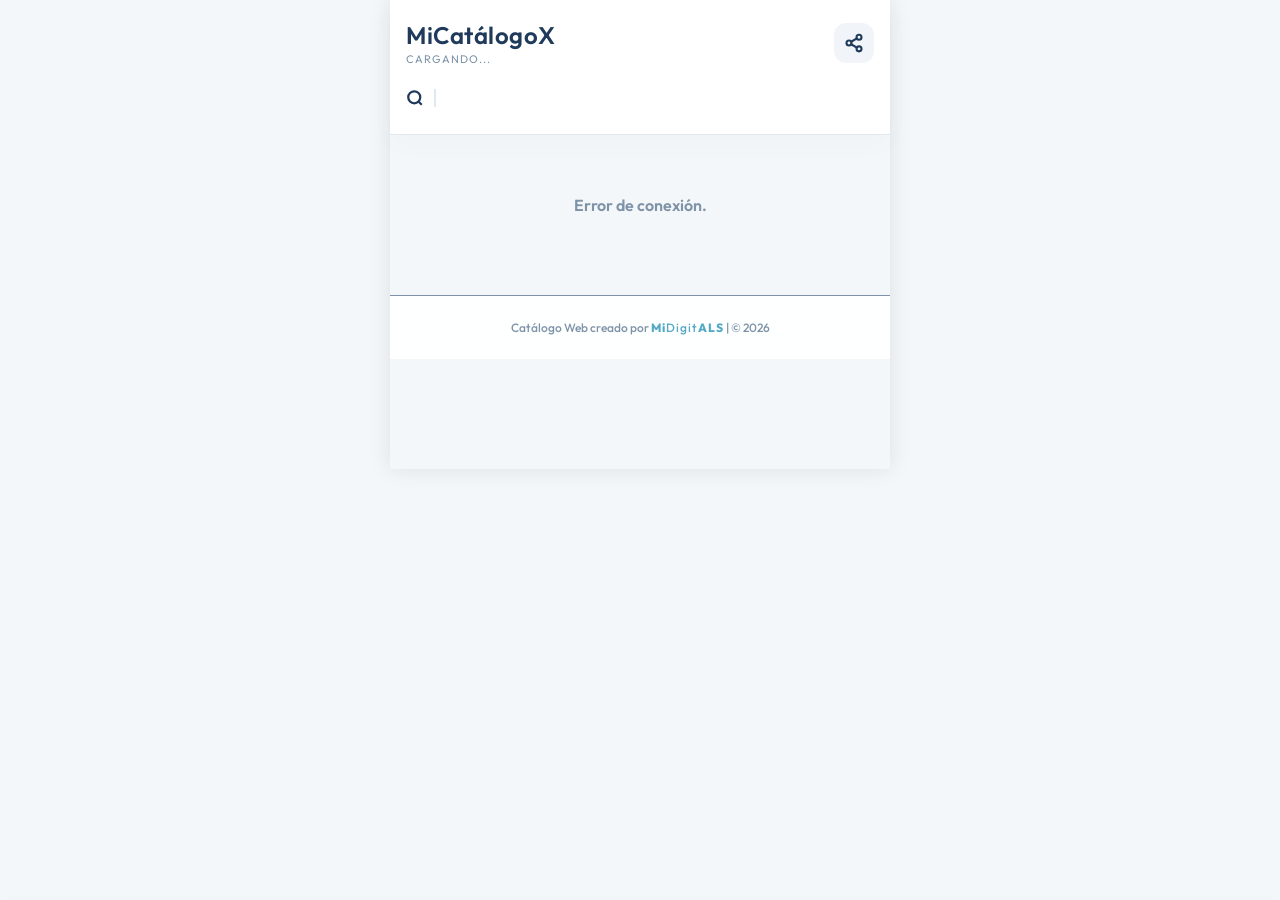
==== ElSeptimoAnillo/index.html @ f2996376 "Update print statement from 'Hello' to 'Goodbye'" ====
<!DOCTYPE html>
<html lang="es">

<head>
    <meta charset="UTF-8">
    <meta name="viewport" content="width=device-width, initial-scale=1.0, maximum-scale=1.0, user-scalable=no">

    <title>MICHaquetas</title>

    <link rel="icon" href="data:,">
    <link rel="preconnect" href="https://fonts.googleapis.com">
    <link rel="preconnect" href="https://fonts.gstatic.com" crossorigin>
    <link href="https://fonts.googleapis.com/css2?family=Outfit:wght@300;400;500;600;700;800&display=swap" rel="stylesheet">

    <link rel="stylesheet" href="../assets/css/styles.css">

    <link rel="manifest" href="manifest.json">

    <meta name="theme-color" content="#2B2D42">
    <meta name="apple-mobile-web-app-capable" content="yes">
    <meta name="apple-mobile-web-app-status-bar-style" content="black-translucent">
</head>

<body class="modo-cliente">

    <header>
        <div class="brand-header">
            <div class="brand-info" style="display: flex; align-items: center; gap: 12px;">
                <!-- Imagen del logo (Oculta por defecto hasta que cargue) -->
                <img id="headerLogo" src="" alt="Logo" style="display: none; height: 42px; width: 42px; object-fit: cover; border-radius: 10px; border: 1px solid var(--border-color);">
                
                <div style="flex: 1; min-width: 0;">
                    <h1 id="headerTitle">MiCatálogoX</h1>
                    <p id="headerSubtitle">Cargando...</p>
                </div>
            </div>

            <div class="top-controls">
                <button class="btn-header-icon" onclick="openShareModal()">
                    <svg width="20" height="20" viewBox="0 0 24 24" fill="none" stroke="currentColor" stroke-width="2.5"
                        stroke-linecap="round" stroke-linejoin="round">
                        <circle cx="18" cy="5" r="3"></circle>
                        <circle cx="6" cy="12" r="3"></circle>
                        <circle cx="18" cy="19" r="3"></circle>
                        <line x1="8.59" y1="13.51" x2="15.42" y2="17.49"></line>
                        <line x1="15.41" y1="6.51" x2="8.59" y2="10.49"></line>
                    </svg>
                </button>
            </div>
        </div> 

        <div class="nav-row" id="navNormal">
            <button class="search-trigger-btn" onclick="toggleSearch(true)">
                <svg width="18" height="18" viewBox="0 0 24 24" fill="none" stroke="currentColor" stroke-width="3">
                    <circle cx="11" cy="11" r="8"></circle>
                    <line x1="21" y1="21" x2="16.65" y2="16.65"></line>
                </svg>
            </button>
            <div class="categories" id="categoryContainer"></div>
        </div>

        <div class="search-row" id="navSearch">
            <div class="search-input-wrapper">
                <span class="search-icon"><svg width="18" height="18" viewBox="0 0 24 24" fill="none"
                        stroke="currentColor" stroke-width="2.5">
                        <circle cx="11" cy="11" r="8"></circle>
                        <line x1="21" y1="21" x2="16.65" y2="16.65"></line>
                    </svg></span>
                <input type="text" id="searchInput" placeholder="Buscar modelo o tela..." oninput="handleSearch()">
                <span class="clear-icon" id="clearBtn" onclick="clearSearch()">✕</span>
            </div>
            <button class="cancel-btn" onclick="toggleSearch(false)">Cerrar</button>
        </div>
    </header>

    <div class="product-grid" id="productGrid">
        <div class="empty-state">Cargando catálogo...</div>
    </div>

    <!-- ELEMENTOS DEL CLIENTE (CARRITO) -->
    <div class="checkout-bar ocultar-en-admin" id="checkoutBar">
        <button class="btn-checkout" onclick="openCartModal()">
            <span class="checkout-qty" id="cartCount">0x</span>
            <span>TOTAL</span>
            <span id="cartTotal">0,00</span>
        </button>
    </div>

    <!-- BOTONES FLOTANTES EXCLUSIVOS ADMIN -->
    <div class="fab-container ocultar-en-cliente">
        <button id="btnSettings" class="fab fab-visibility" onclick="openCategoryManager()">
            <svg width="20" height="20" viewBox="0 0 24 24" fill="none" stroke="currentColor" stroke-width="2.2" stroke-linecap="round" stroke-linejoin="round"><circle cx="12" cy="12" r="3"></circle><path d="M19.4 15a1.65 1.65 0 0 0 .33 1.82l.06.06a2 2 0 1 1-2.83 2.83l-.06-.06a1.65 1.65 0 0 0-1.82-.33 1.65 1.65 0 0 0-1 1.51V21a2 2 0 0 1-4 0v-.09A1.65 1.65 0 0 0 9 19.4a1.65 1.65 0 0 0-1.82.33l-.06.06a2 2 0 1 1-2.83-2.83l.06-.06a1.65 1.65 0 0 0 .33-1.82 1.65 1.65 0 0 0-1.51-1H3a2 2 0 0 1 0-4h.09A1.65 1.65 0 0 0 4.6 9a1.65 1.65 0 0 0-.33-1.82l-.06-.06a2 2 0 1 1 2.83-2.83l.06.06a1.65 1.65 0 0 0 1.82.33H9a1.65 1.65 0 0 0 1-1.51V3a2 2 0 0 1 4 0v.09a1.65 1.65 0 0 0 1 1.51 1.65 1.65 0 0 0 1.82-.33l.06-.06a2 2 0 1 1 2.83 2.83l-.06.06a1.65 1.65 0 0 0-.33 1.82V9a1.65 1.65 0 0 0 1.51 1H21a2 2 0 0 1 0 4h-.09a1.65 1.65 0 0 0-1.51 1z"></path></svg>
        </button>
        <button class="fab fab-add" onclick="openFormModal(null)">+</button>
    </div>

    <!-- MODALES DE DETALLE Y CARRITO -->
    <div class="modal-overlay ocultar-en-admin" id="detailModal">
        <div class="modal-content modal-border-primary">
            <button class="close-btn" onclick="closeDetailModal()">
                <svg width="20" height="20" viewBox="0 0 24 24" fill="none" stroke="currentColor" stroke-width="2.5" stroke-linecap="round" stroke-linejoin="round"><line x1="18" y1="6" x2="6" y2="18"></line><line x1="6" y1="6" x2="18" y2="18"></line></svg>
            </button>
            <div class="detail-scroll-area">
                <img id="detailImg" class="detail-img" src="">
                <h2 id="detailTitle" class="detail-title">Modelo</h2>
                <div class="detail-price" id="detailPrice">0,00</div>
                <p id="detailDesc" class="detail-desc"></p>
            </div>
            <div id="detailActionContainer" class="action-container"></div>
        </div>
    </div>

    <div class="modal-overlay ocultar-en-admin" id="cartModal">
        <div class="modal-content modal-border-accent">
            <button class="close-btn" onclick="closeCartModal()">
                <svg width="20" height="20" viewBox="0 0 24 24" fill="none" stroke="currentColor" stroke-width="2.5" stroke-linecap="round" stroke-linejoin="round"><line x1="18" y1="6" x2="6" y2="18"></line><line x1="6" y1="6" x2="18" y2="18"></line></svg>
            </button>
            <div class="modal-header-top">
                <h2>Presupuesto</h2>
                <button class="btn-empty-cart" onclick="document.getElementById('confirmResetModal').classList.add('show')">Limpiar</button>
            </div>
            <div class="customer-form-top">
                <input type="text" id="customerName" placeholder="Tu nombre y apellido..." autocomplete="off">
                <div id="nameError" class="error-msg">⚠ Por favor, ingresa tus datos.</div>
            </div>
            <div class="ticket-list" id="ticketList"></div>
            <div class="ticket-total">
                <span>ESTIMADO</span>
                <span id="ticketTotalAmount">0,00</span>
            </div>
            <button class="btn-whatsapp" onclick="sendWhatsAppClient()">
                <svg width="20" height="20" viewBox="0 0 24 24" fill="currentColor"><path d="M17.472 14.382c-.297-.149-1.758-.867-2.03-.967-.273-.099-.471-.148-.67.15-.197.297-.767.966-.94 1.164-.173.199-.347.223-.644.075-.297-.15-1.255-.463-2.39-1.475-.883-.788-1.48-1.761-1.653-2.059-.173-.297-.018-.458.13-.606.134-.133.298-.347.446-.52.149-.174.198-.298.298-.497.099-.198.05-.371-.025-.52-.075-.149-.669-1.612-.916-2.207-.242-.579-.487-.5-.669-.51a12.8 12.8 0 0 0-.57-.01c-.198 0-.52.074-.792.372-.272.297-1.04 1.016-1.04 2.479 0 1.462 1.065 2.875 1.213 3.074.149.198 2.096 3.2 5.077 4.487.709.306 1.262.489 1.694.625.712.227 1.36.195 1.871.118.571-.085 1.758-.719 2.006-1.413.248-.694.248-1.289.173-1.413-.074-.124-.272-.198-.57-.347m-5.421 7.403h-.004a9.87 9.87 0 0 1-5.031-1.378l-.361-.214-3.741.982.998-3.648-.235-.374a9.86 9.86 0 0 1-1.51-5.26c.001-5.45 4.436-9.884 9.888-9.884 2.64 0 5.122 1.03 6.988 2.898a9.825 9.825 0 0 1 2.893 6.994c-.003 5.45-4.437 9.884-9.885 9.884m8.413-18.297A11.815 11.815 0 0 0 12.05 0C5.495 0 .16 5.335.157 11.892c0 2.096.547 4.142 1.588 5.945L.057 24l6.305-1.654a11.882 11.882 0 0 0 5.683 1.448h.005c6.554 0 11.89-5.335 11.893-11.893a11.821 11.821 0 0 0-3.48-8.413z" /></svg>
                Enviar y presupuestar
            </button>
        </div>
    </div>

    <!-- FORMULARIO ADMIN Y MODAL COMPARTIR -->
    <div class="modal-overlay ocultar-en-cliente" id="formModal">
        <div class="modal-content modal-border-primary">
            <button class="close-btn" onclick="closeFormModal()">
                <svg width="20" height="20" viewBox="0 0 24 24" fill="none" stroke="currentColor" stroke-width="2.5" stroke-linecap="round" stroke-linejoin="round"><line x1="18" y1="6" x2="6" y2="18"></line><line x1="6" y1="6" x2="18" y2="18"></line></svg>
            </button>
            <div class="form-scroll">
                <form id="productForm">
                    <input type="hidden" id="editId">
                    <input type="hidden" id="oldImgUrl">

                    <div class="file-upload-wrapper">
                        <img id="previewImg" src="" title="Tocar para cambiar">
                        <div id="uploadText" class="upload-btns-container">
                            <label for="prodImgGal" class="btn-upload-action gal upload-label">🖼️<br>GALERÍA</label>
                        </div>
                        <input type="file" id="prodImgCam" accept="image/*" capture="environment" class="hidden-input">
                        <input type="file" id="prodImgGal" accept="image/*" class="hidden-input">
                    </div>

                    <div class="admin-input-group">
                        <label>Nombre del producto</label>
                        <input type="text" id="prodName" class="admin-field" placeholder="Nombre del producto..." required>
                    </div>

                    <div class="admin-row">
                        <div class="admin-input-group">
                            <label>Precio</label>
                            <input type="text" id="prodPrice" class="admin-field" placeholder="0,00" oninput="handlePriceInput(event)" required>
                        </div>
                        <div class="admin-input-group">
                            <label>Categoría</label>
                            <select id="prodCat" class="admin-field select-compact"></select>
                        </div>
                    </div>

                    <div class="admin-input-group">
                        <label>Descripción</label>
                        <textarea id="prodDesc" class="admin-field textarea-auto" rows="2" placeholder="Detalles del producto..." required></textarea>
                    </div>

                    <div class="check-group check-group-accent">
                        <label class="check-group-label">VISIBLE EN CATÁLOGO</label>
                        <label class="switch"><input type="checkbox" id="prodActivo" checked><span class="slider"></span></label>
                    </div>
                </form>
            </div>
            <div class="form-btn-row">
                <button type="button" id="btnEliminar" class="btn-delete flex-1" onclick="document.getElementById('deleteModal').classList.add('show')">Borrar</button>
                <button type="submit" form="productForm" id="btnGuardar" class="btn-submit flex-1">Guardar</button>
            </div>
        </div>
    </div>

    <div class="modal-overlay" id="shareModal">
        <div class="modal-content modal-border-success">
            <button class="close-btn" onclick="document.getElementById('shareModal').classList.remove('show')">
                <svg width="20" height="20" viewBox="0 0 24 24" fill="none" stroke="currentColor" stroke-width="2.5" stroke-linecap="round" stroke-linejoin="round"><line x1="18" y1="6" x2="6" y2="18"></line><line x1="6" y1="6" x2="18" y2="18"></line></svg>
            </button>
            <h2 class="titulo-panel">Comparte el Catálogo</h2>
            <div class="qr-container">
                <img id="qrCode" src="">
                <p class="qr-desc">Muestra este QR para escanear</p>
            </div>
            <div>
                <input type="tel" id="shareWaNumber" class="wa-input" placeholder="Ej: 04121234567 (Opcional)" maxlength="11" oninput="this.value = this.value.replace(/[^0-9]/g, '')">
                <button class="btn-whatsapp" onclick="shareWhatsApp()"><svg width="20" height="20" viewBox="0 0 24 24" fill="currentColor"><path d="M17.472 14.382c-.297-.149-1.758-.867-2.03-.967-.273-.099-.471-.148-.67.15-.197.297-.767.966-.94 1.164-.173.199-.347.223-.644.075-.297-.15-1.255-.463-2.39-1.475-.883-.788-1.48-1.761-1.653-2.059-.173-.297-.018-.458.13-.606.134-.133.298-.347.446-.52.149-.174.198-.298.298-.497.099-.198.05-.371-.025-.52-.075-.149-.669-1.612-.916-2.207-.242-.579-.487-.5-.669-.51a12.8 12.8 0 0 0-.57-.01c-.198 0-.52.074-.792.372-.272.297-1.04 1.016-1.04 2.479 0 1.462 1.065 2.875 1.213 3.074.149.198 2.096 3.2 5.077 4.487.709.306 1.262.489 1.694.625.712.227 1.36.195 1.871.118.571-.085 1.758-.719 2.006-1.413.248-.694.248-1.289.173-1.413-.074-.124-.272-.198-.57-.347m-5.421 7.403h-.004a9.87 9.87 0 0 1-5.031-1.378l-.361-.214-3.741.982.998-3.648-.235-.374a9.86 9.86 0 0 1-1.51-5.26c.001-5.45 4.436-9.884 9.888-9.884 2.64 0 5.122 1.03 6.988 2.898a9.825 9.825 0 0 1 2.893 6.994c-.003 5.45-4.437 9.884-9.885 9.884m8.413-18.297A11.815 11.815 0 0 0 12.05 0C5.495 0 .16 5.335.157 11.892c0 2.096.547 4.142 1.588 5.945L.057 24l6.305-1.654a11.882 11.882 0 0 0 5.683 1.448h.005c6.554 0 11.89-5.335 11.893-11.893a11.821 11.821 0 0 0-3.48-8.413z" /></svg>Enviar Link</button>
            </div>
        </div>
    </div>

    <!-- Modales de Confirmación y Alertas -->
    <div class="modal-overlay centered-modal" id="alertModal">
        <div class="modal-content confirm-box modal-auto">
            <h3 id="alertTitle" class="alert-title">Atención</h3>
            <p id="alertMessage" class="alert-msg">Mensaje</p>
            <div class="confirm-actions">
                <button class="btn-submit flex-1" onclick="document.getElementById('alertModal').classList.remove('show')">Entendido</button>
            </div>
        </div>
    </div>

    <div class="modal-overlay centered-modal" id="confirmResetModal">
        <div class="modal-content confirm-box modal-auto">
            <h3 class="alert-title">¿Reiniciar Lista?</h3>
            <p class="alert-msg">Se borrarán los modelos seleccionados.</p>
            <div class="confirm-actions">
                <button class="btn-cancel" onclick="document.getElementById('confirmResetModal').classList.remove('show')">Cancelar</button>
                <button class="btn-submit btn-danger-bg" onclick="executeResetCart()">Confirmar</button>
            </div>
        </div>
    </div>

    <div class="modal-overlay centered-modal" id="deleteModal">
        <div class="modal-content confirm-box modal-auto">
            <h3 class="alert-title danger">¿Eliminar Producto?</h3>
            <p class="alert-msg">Se borrará permanentemente.</p>
            <div class="confirm-actions">
                <button class="btn-cancel" onclick="document.getElementById('deleteModal').classList.remove('show')">Cancelar</button>
                <button class="btn-submit btn-danger-bg" id="btnConfirmDelete" onclick="executeDelete()">Sí, Eliminar</button>
            </div>
        </div>
    </div>

    <div class="modal-overlay" id="promoModal">
        <div class="modal-content modal-border-promo">
            <div class="brand-header">
                <div class="badge-hidden badge-promo"><span class="font-bold">Mi</span>Digit<span class="font-bold">ALS</span></div>
                <button class="close-btn" onclick="document.getElementById('promoModal').classList.remove('show')">
                    <svg width="20" height="20" viewBox="0 0 24 24" fill="none" stroke="currentColor" stroke-width="2.5" stroke-linecap="round" stroke-linejoin="round"><line x1="18" y1="6" x2="6" y2="18"></line><line x1="6" y1="6" x2="18" y2="18"></line></svg>
                </button>
            </div>
            <div class="detail-scroll-area">
                <h2 class="promo-title" id="dinPromoTitle">Cargando...</h2>
                <p class="promo-subtitle" id="dinPromoSubtitle"></p>
                <p class="detail-desc text-pre-wrap" id="dinPromoDesc"></p>
            </div>
            <div class="promo-footer">
                <p class="promo-footer-text">- ¡Pide tu catálogo digital YA! -</p>
                <button class="btn-submit btn-promo" id="dinPromoBtn" onclick="ejecutarPromoAccion()">Cargando...</button>
            </div>
        </div>
    </div>

    <!-- === GESTOR DE CATEGORÍAS Y AJUSTES === -->
    <div class="modal-overlay ocultar-en-cliente" id="categoryManagerModal">
        <div class="modal-content modal-border-primary modal-90vh">
            <button class="close-btn" onclick="document.getElementById('categoryManagerModal').classList.remove('show')">
                <svg width="20" height="20" viewBox="0 0 24 24" fill="none" stroke="currentColor" stroke-width="2.5" stroke-linecap="round" stroke-linejoin="round"><line x1="18" y1="6" x2="6" y2="18"></line><line x1="6" y1="6" x2="18" y2="18"></line></svg>
            </button>
            <h2 class="titulo-panel">Ajustes del Catálogo</h2>
            <div class="scroll-container">

                <label class="section-label">Vista del catálogo</label>
                <div class="section-group">
                    <button class="btn-submit btn-action-sm btn-accent" onclick="document.getElementById('categoryManagerModal').classList.remove('show'); toggleClientAdminView();">Ver como Cliente</button>
                </div>

                <label class="section-label">Visibilidad en tu panel</label>
                <div class="section-group">
                    <select id="visibilityInput" class="wa-input wa-select input-action-sm" onchange="changeAdminVisibilityFilter(this.value)">
                        <option value="0">Mostrar AMBOS (Visibles y Ocultos)</option>
                        <option value="1">Mostrar solo VISIBLES</option>
                        <option value="2">Mostrar solo OCULTOS</option>
                    </select>
                </div>

                <label class="section-label">Moneda global</label>
                <div class="section-group cols-2">
                    <select id="currencyInput" class="wa-input wa-select input-action-sm">
                        <option value="$">Dólares ($)</option>
                        <option value="Bs.">Bolívares (Bs.)</option>
                    </select>
                    <button id="btnSaveCurrency" class="btn-submit btn-action-sm" onclick="saveCurrency()">Guardar</button>
                </div>

                <label class="section-label">Gestionar Categorías</label>
                <div class="add-cat-row">
                    <input type="text" id="newCatName" class="wa-input add-cat-input" placeholder="Nueva categoría...">
                    <button class="btn-add btn-add-cat" onclick="addCategory()">+</button>
                </div>
                <div id="categoryManagerList" class="cat-list"></div>

            </div>
        </div>
    </div>

    <div class="modal-overlay centered-modal ocultar-en-cliente" id="editCategoryModal">
        <div class="modal-content confirm-box modal-auto">
            <h3 class="alert-title">Editar Categoría</h3>
            <div class="admin-input-group admin-info-box">
                <label>Nombre Actual: <span id="labelOldCat" class="text-primary text-normal"></span></label>
                <input type="text" id="editCatInput" class="admin-field" placeholder="Escribe el nuevo nombre...">
                <input type="hidden" id="oldCatNameHolder">
            </div>
            <div class="confirm-actions">
                <button class="btn-cancel" onclick="document.getElementById('editCategoryModal').classList.remove('show')">Cancelar</button>
                <button class="btn-submit" onclick="executeEditCategory()">Guardar</button>
            </div>
        </div>
    </div>

    <div class="modal-overlay centered-modal ocultar-en-cliente" id="confirmDeleteCategoryModal">
        <div class="modal-content confirm-box modal-auto">
            <h3 class="alert-title danger">¿Eliminar Categoría?</h3>
            <p class="alert-msg">La categoría <span id="labelDelCat" class="font-bold text-primary"></span> se borrará permanentemente.</p>
            <input type="hidden" id="delCatNameHolder">
            <div class="confirm-actions">
                <button class="btn-cancel" onclick="document.getElementById('confirmDeleteCategoryModal').classList.remove('show')">Cancelar</button>
                <button class="btn-submit btn-danger-bg" onclick="executeDeleteCategory()">Sí, Eliminar</button>
            </div>
        </div>
    </div>

    <button id="previewBadge" class="preview-badge" onclick="toggleClientAdminView()">
        <svg width="24" height="24" viewBox="0 0 24 24" fill="none" stroke="currentColor" stroke-width="2.5" stroke-linecap="round" stroke-linejoin="round"><line x1="19" y1="12" x2="5" y2="12"></line><polyline points="12 19 5 12 12 5"></polyline></svg>
    </button>

    <!-- Modal Personalizado para Instalar PWA -->
    <div class="modal-overlay centered-modal" id="installModal" style="z-index: 400;">
        <div class="modal-content confirm-box modal-auto">
            <div class="empty-icon small">📲</div>
            <h3 class="alert-title">¡Lleva el Catálogo contigo!</h3>
            <p class="alert-msg">Instala nuestra App en tu pantalla de inicio para acceder al instante, comprar más rápido y no perder nuestro enlace.</p>
            <div class="confirm-actions">
                <button class="btn-cancel" onclick="document.getElementById('installModal').classList.remove('show')">Quizás después</button>
                <button class="btn-submit" id="btnInstallConfirm">Instalar App</button>
            </div>
        </div>
    </div>

    <footer>Catálogo Web creado por <span onclick="document.getElementById('promoModal').classList.add('show')" class="footer-link"><span class="font-bold">Mi</span>Digit<span class="font-bold text-promo">ALS</span></span> | © 2026</footer>

    <!-- === LÓGICA MAESTRA === -->
    <script src="../assets/js/main.js?v=1.02"></script>
</body>

</html>
---- assets/css/styles.css ----
/* === VARIABLES Y DISEÑO GLOBAL === */
:root {
    /* Colores de Fondo y Estructura */
    --bg-body: #F4F7F9;         
    --bg-card: #FFFFFF;
    --bg-panel: rgba(255, 255, 255, 0.95);
    --bg-light: #F1F5F9;        /* Reemplaza #f1f5f9 (botones secundarios y elementos neutros) */
    --bg-hover: #F8FAFc;        /* Reemplaza #f8fafc (fondos de inputs e imágenes) */
    
    /* Colores Principales y sus equivalentes RGB para opacidades */
    --primary: #1F3A5A;         
    --primary-rgb: 31, 58, 90;  /* Para sombras basadas en el color primario */
    
    --accent: #E98C30;          
    --accent-rgb: 233, 140, 48; /* Para sombras y efectos de realce */
    --accent-light: #FDF3E9;    
    
    --promo-color: #56A9C5;    
    --promo-light: #E2F3F8;     /* Reemplaza #E2F3F8 (degradados del icono) */
    
    /* Tipografía y Textos */
    --text-dark: #122133;       
    --text-dark-rgb: 18, 33, 51;/* Para fondos oscuros translúcidos (modales) */
    --text-muted: #7E93A8;      
    
    /* Bordes, Estados y Alertas */
    --border-color: #E2E8F0;
    --danger: #ef4444;
    --danger-light: #fee2e2;    /* Reemplaza #fee2e2 */
    --success: #10b981;
    
    --font-main: 'Outfit', sans-serif;
    --radius: 20px;
}

* {
    box-sizing: border-box;
    margin: 0;
    padding: 0;
    -webkit-tap-highlight-color: transparent;
}

body {
    font-family: var(--font-main);
    background-color: var(--bg-body);
    color: var(--text-dark);
    padding-bottom: 110px;
    max-width: 500px;
    margin: 0 auto;
    box-shadow: 0 0 20px rgba(var(--text-dark-rgb), 0.1);
    position: relative;
}

input[type="number"]::-webkit-outer-spin-button,
input[type="number"]::-webkit-inner-spin-button {
    -webkit-appearance: none;
    margin: 0;
}

input[type="number"] {
    -moz-appearance: textfield;
}

/* === SISTEMA DE MODOS === */
body.modo-cliente .ocultar-en-cliente {
    display: none !important;
}

body.modo-admin .ocultar-en-admin {
    display: none !important;
}

/* --- Header --- */
header {
    background-color: var(--bg-panel);
    backdrop-filter: blur(16px);
    -webkit-backdrop-filter: blur(16px);
    padding: 20px 16px 16px;
    position: sticky;
    top: 0;
    z-index: 50;
    border-bottom: 1px solid var(--border-color);
    box-shadow: 0 10px 30px rgba(var(--text-dark-rgb), 0.02);
}

.brand-header {
    display: flex;
    align-items: center;
    justify-content: space-between;
    margin-bottom: 12px;
}

.header-icon {
    width: 32px;
    height: 32px;
    object-fit: contain;
    margin-right: 8px;
}

.brand-info {
    flex: 1;
    min-width: 0;
}

.brand-info h1 {
    font-family: var(--font-main);
    font-size: 24px;
    font-weight: 600;
    letter-spacing: 0.5px;
    color: var(--primary);
    display: flex;
    align-items: center;
    white-space: nowrap;
    overflow: hidden;
    text-overflow: ellipsis;
}

.brand-info h1 span {
    color: var(--accent);
}

.brand-info p {
    font-size: 11px;
    color: var(--text-muted);
    font-weight: 400;
    letter-spacing: 1px;
    margin-top: 2px;
    text-transform: uppercase;
}

/* Controles Superiores Derecho (Compartir y Visibilidad) */
.top-controls {
    display: flex;
    align-items: center;
    gap: 8px;
}

.btn-header-icon {
    background: var(--bg-light);
    color: var(--primary);
    border: none;
    width: 40px;
    height: 40px;
    border-radius: 12px;
    display: flex;
    align-items: center;
    justify-content: center;
    cursor: pointer;
    transition: all 0.2s ease;
}

.btn-header-icon:active {
    transform: scale(0.95);
    background: var(--primary);
    color: var(--bg-card);
}

/* Categorías y Búsqueda */
.nav-row {
    display: flex;
    align-items: center;
    width: 100%;
    height: 40px;
}

.search-trigger-btn {
    background: none;
    border: none;
    color: var(--primary);
    padding: 0;
    margin-right: 10px;
    display: flex;
    align-items: center;
    justify-content: center;
    cursor: pointer;
    flex-shrink: 0;
    border-right: 2px solid var(--border-color);
    padding-right: 10px;
}

.categories {
    display: flex;
    overflow-x: auto;
    overflow-y: hidden;
    scrollbar-width: none;
    height: 100%;
    align-items: center;
    gap: 15px;
    -webkit-overflow-scrolling: touch;
    flex-grow: 1;
}

.categories::-webkit-scrollbar {
    display: none;
}

.cat-btn {
    flex-shrink: 0;
    background: transparent;
    border: none;
    color: var(--text-muted);
    height: 100%;
    font-size: 12px;
    font-weight: 500;
    cursor: pointer;
    white-space: nowrap;
    position: relative;
}

.cat-btn.active {
    color: var(--primary);
    font-weight: 600;
}

.cat-btn.active::after {
    content: '';
    position: absolute;
    bottom: 5px;
    left: 0;
    right: 0;
    height: 2px;
    background: var(--accent);
    border-radius: 2px;
}

.search-row {
    display: none;
    align-items: center;
    gap: 12px;
    width: 100%;
    height: 40px;
}

.search-input-wrapper {
    position: relative;
    flex-grow: 1;
    height: 100%;
}

.search-input-wrapper input {
    width: 100%;
    height: 100%;
    padding: 0 15px 0 40px;
    background-color: var(--bg-card);
    border: 1px solid var(--border-color);
    border-radius: 12px;
    font-family: var(--font-main);
    font-size: 14px;
    color: var(--text-dark);
    font-weight: 500;
    outline: none;
}

.search-icon {
    position: absolute;
    left: 5px;
    top: 55%;
    transform: translateY(-50%);
    color: var(--text-muted);
}

.clear-icon {
    position: absolute;
    right: 15px;
    top: 50%;
    transform: translateY(-50%);
    color: var(--text-muted);
    cursor: pointer;
    display: none;
}

.cancel-btn {
    background: transparent;
    border: none;
    color: var(--text-muted);
    font-size: 13px;
    font-weight: 600;
    cursor: pointer;
}

/* --- Grid de Modelos --- */
.product-grid {
    display: grid;
    grid-template-columns: repeat(2, 1fr);
    gap: 16px;
    padding: 20px;
}

.card {
    background-color: var(--bg-card);
    border: 1px solid var(--border-color);
    border-radius: var(--radius);
    padding: 12px;
    display: flex;
    flex-direction: column;
    cursor: pointer;
    transition: transform 0.3s ease, box-shadow 0.3s ease;
    position: relative;
    overflow: hidden;
    box-shadow: 0 4px 20px rgba(var(--text-dark-rgb), 0.03);
}

.card:hover {
    transform: translateY(-2px);
    box-shadow: 0 8px 25px rgba(var(--text-dark-rgb), 0.06);
}

.card:active {
    transform: scale(0.98);
}

.card.selected {
    border-color: var(--accent);
    background-color: var(--accent-light);
    box-shadow: 0 6px 12px rgba(var(--accent-rgb), 0.15); /* Sombra naranja dinámica */
}

.card.hidden-prod {
    opacity: 0.6;
    filter: grayscale(50%);
    border-style: dashed;
}

.badge-hidden {
    position: absolute;
    top: 18px;
    right: 18px;
    background: rgba(var(--text-dark-rgb), 0.7);
    color: var(--bg-card);
    font-size: 12px;
    font-weight: 500;
    padding: 4px 8px;
    border-radius: 6px;
    z-index: 10;
}

.card-img {
    width: 100%;
    aspect-ratio: 1 / 1;
    height: auto;
    object-fit: cover;
    border-radius: 14px;
    margin-bottom: 12px;
    background-color: var(--bg-hover);
}

.card-title {
    font-size: 14px;
    font-weight: 600;
    line-height: 1.2;
    margin-bottom: 6px;
    color: var(--primary);
}

.card-desc {
    font-size: 12px;
    color: var(--text-muted);
    margin-bottom: 8px;
    display: -webkit-box;
    -webkit-line-clamp: 2;
    -webkit-box-orient: vertical;
    overflow: hidden;
    flex-grow: 1;
    line-height: 1.4;
}

/* --- PIE DE TARJETA UNIFICADO --- */
.card-footer {
    display: flex;
    flex-direction: column;
    gap: 10px;
    margin-top: auto;
    border-top: 1px dashed var(--border-color);
    padding-top: 12px;
}

.price {
    font-size: 16px;
    font-weight: 600;
    color: var(--primary);
    text-align: center;
}

body.modo-admin .price {
    color: var(--accent);
}

.controls-wrapper {
    display: flex;
    width: 100%;
    height: 38px;
}

.btn-add {
    width: 100%;
    height: 80%;
    background-color: var(--accent-light);
    color: var(--accent);
    border: none;
    border-radius: 50px;
    font-size: 12px;
    font-weight: 600;
    display: flex;
    align-items: center;
    justify-content: center;
    cursor: pointer;
    text-transform: uppercase;
    letter-spacing: 1px;
    transition: all 0.2s ease;
}

.btn-add:hover {
    background-color: var(--accent);
    color: var(--bg-card);
}

.btn-add.admin-edit {
    background-color: var(--bg-light);
    color: var(--text-muted);
}

.stepper {
    display: none;
    width: 100%;
    background-color: var(--primary);
    border-radius: 50px;
    height: 80%;
    align-items: center;
    justify-content: space-between;
    box-shadow: 0 4px 12px rgba(var(--primary-rgb), 0.15); /* Sombras basadas en variables */
    padding: 0 10px;
}

.card.selected .stepper {
    display: flex;
}

.stepper button {
    background: transparent;
    color: var(--bg-card);
    border: none;
    width: 36px;
    height: 100%;
    font-size: 20px;
    cursor: pointer;
}

.stepper span {
    font-size: 14px;
    font-weight: 700;
    color: var(--bg-card);
    min-width: 20px;
    text-align: center;
}

/* Tarjeta Promo ALS - Estilos Originales Restaurados */
.card.ad-card {
    border: 1px solid var(--promo-color);
    background: linear-gradient(135deg, var(--bg-card), var(--promo-light)); 
}

.ad-card-image {
    background: var(--promo-color);
    color: var(--bg-card);
    font-weight: 600;
    font-size: 15px;
    letter-spacing: 0.5px;
    width: 100%;
    aspect-ratio: 1 / 1;
    border-radius: 14px;
    display: flex;
    align-items: center;
    justify-content: center;
    text-align: center;
    box-sizing: border-box;
    padding: 15px;
    margin-bottom: 12px;
}

.ad-title {
    font-size: 15px;
    font-weight: 700;
    line-height: 1.3;
    margin-bottom: 8px;
    color: var(--text-dark);
}

.ad-title span {
    color: var(--promo-color);
}

.ad-desc {
    font-size: 12px;
    color: var(--text-muted);
    line-height: 1.4;
    display: -webkit-box;
    -webkit-line-clamp: 3;
    -webkit-box-orient: vertical;
    overflow: hidden;
}

.ad-action {
    margin-top: auto;
    font-size: 13px;
    color: var(--promo-color);
    font-weight: 700;
    display: flex;
    align-items: center;
    gap: 4px;
    padding-top: 14px;
}

/* --- Barras Inferiores y FABs --- */
.checkout-bar {
    position: fixed;
    bottom: -100px;
    left: 0;
    width: 100%;
    padding: 16px 20px 24px 20px;
    background-color: rgba(255, 255, 255, 0.95);
    backdrop-filter: blur(12px);
    -webkit-backdrop-filter: blur(12px);
    border-top: 1px solid var(--border-color);
    transition: bottom 0.4s;
    z-index: 100;
    box-shadow: 0 -10px 20px -5px rgba(var(--text-dark-rgb), 0.05);
}

.checkout-bar.show {
    bottom: 0;
}

.btn-checkout {
    width: 100%;
    background-color: var(--accent);
    color: var(--bg-card);
    border: none;
    border-radius: 14px;
    padding: 10px 16px;
    font-family: var(--font-main);
    font-size: 14px;
    font-weight: 600;
    text-transform: uppercase;
    display: flex;
    letter-spacing: 2px;
    justify-content: space-between;
    align-items: center;
    cursor: pointer;
    box-shadow: 0 6px 16px rgba(var(--accent-rgb), 0.35); /* Sombra naranja dinámica */
}

.checkout-qty {
    background-color: rgba(255, 255, 255, 0.25);
    padding: 4px 10px;
    border-radius: 8px;
    font-size: 12px;
    font-weight: 600;
}

/* FABs exclusivos Admin */
.fab-container {
    position: fixed;
    bottom: 30px;
    right: 20px;
    display: flex;
    flex-direction: column;
    gap: 16px;
    z-index: 100;
}

.fab {
    width: 36px;
    height: 36px;
    border-radius: 50%;
    border: none;
    display: flex;
    justify-content: center;
    align-items: center;
    box-shadow: 0 4px 12px rgba(var(--text-dark-rgb), 0.2);
    cursor: pointer;
}

.fab-add {
    background-color: var(--accent);
    color: var(--bg-card);
    font-size: 28px;
}

.fab-visibility {
    background-color: var(--bg-light);
    color: var(--primary);
    transition: transform 0.2s ease;
    display: flex;
    align-items: center;
    justify-content: center;
}

.fab-visibility:active {
    transform: scale(0.95);
}

.fab-visibility span {
    font-size: 8px;
    font-weight: 700;
    text-transform: uppercase;
    letter-spacing: 0.5px;
}

/* --- Modales --- */
.modal-overlay {
    position: fixed;
    top: 0;
    left: 0;
    width: 100%;
    height: 100%;
    background: rgba(var(--text-dark-rgb), 0.7); /* Transparencia unificada */
    backdrop-filter: blur(4px);
    z-index: 200;
    display: flex;
    justify-content: center;
    align-items: flex-end;
    opacity: 0;
    visibility: hidden;
    transition: all 0.3s;
}

.modal-overlay.show {
    opacity: 1;
    visibility: visible;
}

.modal-content {
    background: var(--bg-card);
    width: 100%;
    height: 100%;
    max-height: 90dvh;
    border-top-left-radius: 28px;
    border-top-right-radius: 28px;
    padding: 24px 20px;
    transform: translateY(100%);
    transition: transform 0.3s ease;
    display: flex;
    flex-direction: column;
    position: relative;
    overflow: hidden;
}

.form-scroll {
    flex: 1;
    min-height: 0;
    overflow-y: auto;
    padding-right: 5px;
    padding-bottom: 150px;
    margin-top: 10px;
}

.modal-overlay.show .modal-content {
    transform: translateY(0);
}

.close-btn {
    position: absolute;
    top: 18px;
    right: 20px;
    background: var(--bg-light);
    border: 1px solid var(--border-color);
    border-radius: 50%;
    width: 36px;
    height: 36px;
    color: var(--primary);
    display: flex;
    align-items: center;
    justify-content: center;
    cursor: pointer;
    z-index: 10;
    transition: all 0.2s ease;
}

.close-btn:hover {
    background: var(--border-color);
    transform: scale(1.05);
}

.close-btn:active {
    transform: scale(0.95);
}

.modal-overlay.centered-modal {
    align-items: center;
    padding: 20px;
    z-index: 300;
}

.modal-overlay.centered-modal .modal-content {
    border-radius: 24px;
    transform: scale(0.95);
    overflow: visible;
}

.modal-overlay.centered-modal.show .modal-content {
    transform: scale(1);
}

/* Detalles y Componentes de Formularios */
.detail-scroll-area {
    flex-grow: 1;
    overflow-y: auto;
    margin-bottom: 16px;
    padding-right: 5px;
    min-height: 0;
}

.detail-img {
    width: 100%;
    aspect-ratio: 1 / 1;
    height: auto;
    max-height: 380px;
    object-fit: cover;
    background-color: var(--bg-hover);
    border-radius: 18px;
    margin-bottom: 20px;
    border: 2px solid var(--text-muted);
}

.detail-title {
    font-size: 24px;
    font-weight: 600;
    margin-bottom: 6px;
    color: var(--primary);
    line-height: 1.2;
}

.detail-price {
    font-size: 24px;
    font-weight: 800;
    color: var(--accent);
    margin-bottom: 16px;
}

.detail-desc {
    font-size: 16px;
    color: var(--text-muted);
    line-height: 1.5;
    margin-top: 36px;
    font-weight: 400;
}

.modal-header-top {
    display: flex;
    justify-content: space-between;
    align-items: center;
    margin-bottom: 20px;
    border-bottom: 2px solid var(--border-color);
    padding-bottom: 14px;
    padding-right: 45px;
}

.btn-empty-cart {
    background: var(--danger-light);
    color: var(--danger);
    border: none;
    padding: 8px 14px;
    border-radius: 10px;
    font-size: 12px;
    font-weight: 700;
    cursor: pointer;
}

.customer-form-top input {
    width: 100%;
    padding: 14px;
    background-color: var(--bg-card);
    border: 1px solid var(--border-color);
    border-radius: 14px;
    font-family: var(--font-main);
    font-size: 14px;
    outline: none;
    margin-bottom: 16px;
}

.ticket-list {
    flex-grow: 1;
    overflow-y: auto;
    margin-bottom: 16px;
    padding-right: 5px;
    min-height: 0;
}

.ticket-item {
    display: flex;
    justify-content: space-between;
    align-items: center;
    background-color: var(--bg-card);
    padding: 8px;
    border-radius: 14px;
    border: 1px solid var(--border-color);
    margin-bottom: 10px;
}

.ticket-name {
    font-weight: 700;
    font-size: 14px;
    margin-bottom: 4px;
    color: var(--primary);
}

.ticket-unit-price {
    color: var(--text-muted);
    font-size: 12px;
    font-weight: 500;
}

.ticket-subtotal {
    color: var(--accent);
    font-size: 14px;
    font-weight: 600;
    width: 30%;
    text-align: right;
}

.ticket-total {
    display: flex;
    justify-content: space-between;
    align-items: center;
    font-size: 15px;
    font-weight: 700;
    margin-bottom: 24px;
    border-top: 2px solid var(--border-color);
    padding-top: 18px;
    flex-shrink: 0;
}

.file-upload-wrapper {
    position: relative;
    width: 80%;
    aspect-ratio: 1 / 1;
    margin: 0 auto;
    border: 2px dashed var(--border-color);
    border-radius: 18px;
    background: var(--bg-hover);
    overflow: hidden;
    display: flex;
    align-items: center;
    justify-content: center;
}

.upload-btns-container {
    display: flex;
    flex-direction: column;
    gap: 50px;
    width: 100%;
    padding: 0 15px;
    z-index: 5;
}

.btn-upload-action {
    background: var(--primary);
    color: var(--bg-card);
    border: none;
    padding: 50px;
    text-align: center;
    border-radius: 10px;
    font-weight: 700;
    font-size: 14px;
    line-height: 2;
    cursor: pointer;
    width: 100%;
}

.btn-upload-action.gal {
    background: var(--border-color);
    color: var(--primary);
}

.admin-row {
    display: grid;
    grid-template-columns: 1fr 1.2fr;
    gap: 12px;
}

#previewImg {
    position: absolute;
    width: 100%;
    height: 100%;
    object-fit: cover;
    display: none;
}

#productForm {
    display: flex;
    flex-direction: column;
    gap: 12px;
    padding-bottom: 10px;
}

.admin-input-group {
    background: var(--bg-hover);
    border: 1px solid var(--border-color);
    border-radius: 14px;
    padding: 10px 14px;
    display: flex;
    flex-direction: column;
}

.admin-input-group label {
    font-size: 10px;
    font-weight: 600;
    color: var(--text-muted);
    text-transform: uppercase;
    letter-spacing: 0.5px;
}

.admin-field {
    border: none;
    background: transparent;
    font-family: var(--font-main);
    font-size: 16px;
    font-weight: 600;
    color: var(--primary);
    outline: none;
    width: 100%;
    padding: 0;
}

.switch {
    position: relative;
    display: inline-block;
    width: 44px;
    height: 24px;
}

.switch input {
    opacity: 0;
    width: 0;
    height: 0;
}

.slider {
    position: absolute;
    cursor: pointer;
    top: 0;
    left: 0;
    right: 0;
    bottom: 0;
    background-color: #ccc;
    transition: .4s;
    border-radius: 24px;
}

.slider:before {
    position: absolute;
    content: "";
    height: 18px;
    width: 18px;
    left: 3px;
    bottom: 3px;
    background-color: var(--bg-card);
    transition: .4s;
    border-radius: 50%;
}

input:checked+.slider {
    background-color: var(--success);
}

input:checked+.slider:before {
    transform: translateX(20px);
}

.btn-submit,
.btn-whatsapp,
.btn-delete,
.btn-cancel {
    padding: 10px;
    border-radius: 12px;
    font-family: var(--font-main);
    font-size: 14px;
    font-weight: 600;
    cursor: pointer;
    display: flex;
    justify-content: center;
    align-items: center;
    gap: 8px;
    flex-shrink: 0;
}

.btn-submit {
    background: var(--primary);
    color: var(--bg-card);
    border: none;
    width: 100%;
    text-transform: uppercase;
    transition: all 0.2s;
}

.btn-whatsapp {
    background: #25D366;
    color: var(--bg-card);
    border: none;
    width: 100%;
    text-transform: uppercase;
}

.btn-delete {
    background: var(--danger-light);
    color: var(--danger);
    border: none;
    display: none;
}

.btn-cancel {
    background: var(--bg-body);
    color: var(--text-dark);
    border: none;
    flex: 1;
}

.qr-container {
    text-align: center;
    margin: 20px 0;
    flex-grow: 1;
    display: flex;
    flex-direction: column;
    justify-content: center;
    align-items: center;
    min-height: 0;
}

.qr-container img {
    width: 180px;
    height: 180px;
    border-radius: 16px;
    padding: 10px;
    background: var(--bg-card);
    border: 1px solid var(--border-color);
    box-shadow: 0 4px 10px rgba(var(--text-dark-rgb), 0.05);
    margin-bottom: 20px;
}

.wa-input {
    width: 100%;
    padding: 14px;
    border: 1px solid var(--border-color);
    border-radius: 12px;
    text-align: center;
    font-family: var(--font-main);
    font-size: 20px;
    margin-bottom: 10px;
    outline: none;
    background-color: var(--bg-card);
}

.wa-select {
    -webkit-appearance: none;
    -moz-appearance: none;
    appearance: none;
    background-color: var(--bg-card);
    font-weight: 600;
    color: var(--primary);
    cursor: pointer;
}

.titulo-panel {
    text-align: center;
    margin-bottom: 24px;
    font-size: 20px;
    border-bottom: 2px dashed var(--border-color);
    padding-bottom: 20px;
}

.confirm-box {
    padding: 24px !important;
    text-align: center;
}

.confirm-actions {
    display: flex;
    gap: 12px;
    margin-top: 20px;
}

.confirm-actions button {
    flex: 1;
    padding: 12px;
    border-radius: 12px;
    font-size: 14px;
    font-weight: 700;
    border: none;
    cursor: pointer;
}

footer {
    background: var(--bg-panel);
    text-align: center;
    padding: 24px;
    font-size: 12px;
    color: var(--text-muted);
    font-weight: 500;
    margin-top: 20px;
    border-top: 0.5px solid var(--text-muted);
}

/* === CLASES DE UTILIDAD (Reemplazo de estilos en línea) === */
.hidden-input { display: none; }
.flex-1 { flex: 1; }
.font-bold { font-weight: 800; }
.text-primary { color: var(--primary); }
.text-danger { color: var(--danger); }
.text-normal { text-transform: none; }
.text-pre-wrap { white-space: pre-wrap; }
.text-promo { color: var(--promo-color); }

/* Modales */
.modal-border-primary { border-top: 5px solid var(--primary); }
.modal-border-accent { border-top: 5px solid var(--accent); }
.modal-border-success { border-top: 5px solid #25D366; }
.modal-border-promo { border-top: 5px solid var(--promo-color); }
.modal-auto { height: auto; border-top: none; }
.modal-90vh { height: 90vh; }
.scroll-container { flex-grow: 1; overflow-y: auto; padding-right: 5px; min-height: 0; }

/* Contenedores de botones y acciones */
.action-container { height: 40px; flex-shrink: 0; }
.form-btn-row { display: flex; gap: 10px; width: 100%; margin-bottom: 24px; padding-bottom: 24px; }
.btn-danger-bg { background: var(--danger); }
.upload-label { display: flex; justify-content: center; align-items: center; box-sizing: border-box; cursor: pointer; }

/* Formularios y Alertas */
.error-msg { display: none; color: var(--danger); font-size: 12px; margin-bottom: 12px; font-weight: 600; }
.select-compact { padding: 0; height: 20px; }
.textarea-auto { resize: none; overflow-y: hidden; }
.check-group { display: flex; align-items: center; justify-content: space-between; width: 100%; }
.check-group-accent { background: var(--accent-light); padding: 8px 14px; border: none; border-radius: 14px; margin-bottom: 0; }
.check-group-label { font-weight: 800; color: var(--accent); font-size: 14px; margin: 0; }
.alert-title { color: var(--primary); margin-bottom: 10px; }
.alert-title.danger { color: var(--danger); }
.alert-msg { color: var(--text-muted); font-size: 14px; margin-bottom: 20px; }
.qr-desc { color: var(--text-muted); font-size: 14px; margin-top: 5px; font-weight: 600; }

/* Tarjeta Promo y Footer */
.badge-promo { position: static; background: var(--promo-color); width: 95%; letter-spacing: 1px; }
.promo-subtitle { font-size: 16px; color: var(--primary); font-weight: 700; margin: 16px 0; }
.promo-footer { margin-top: auto; padding-top: 20px; border-top: 1px dashed var(--border-color); text-align: center; }
.promo-footer-text { font-size: 16px; color: var(--promo-color); font-weight: 400; margin-bottom: 12px; line-height: 1.2; }
.btn-promo { background: var(--promo-color); }
.footer-link { color: var(--promo-color); cursor: pointer; letter-spacing: 1px; }

/* Componentes del Admin (Categorías y Ajustes) */
.section-label { font-size: 11px; font-weight: 800; color: var(--text-muted); text-transform: uppercase; margin-bottom: 4px; display: block; letter-spacing: 0.5px; }
.section-group { display: grid; grid-template-columns: 1fr; gap: 10px; width: 100%; margin-bottom: 24px; border-bottom: 2px dashed var(--border-color); padding-bottom: 24px; }
.section-group.cols-2 { grid-template-columns: 1fr 1fr; }
.btn-action-sm { margin: 0; font-size: 14px; height: 40px; padding: 0; display: flex; justify-content: center; align-items: center; }
.btn-action-sm.btn-accent { background: var(--accent); letter-spacing: 1px; }
.input-action-sm { margin: 0; width: 100%; text-align: left; padding: 0 15px; font-size: 14px; height: 40px; }

.add-cat-row { display: flex; gap: 10px; margin-bottom: 20px; }
.add-cat-input { margin: 0; flex-grow: 1; font-size: 16px; padding: 0; }
.btn-add-cat { border-radius: 12px; height: 40px; width: 45px; flex-shrink: 0; font-size: 32px; font-weight: 400; line-height: 1; padding-bottom: 2px; }

.cat-list { display: flex; flex-direction: column; gap: 10px; padding-bottom: 20px; }
.cat-list-item { display: flex; justify-content: space-between; align-items: center; background: var(--bg-light); padding: 10px 15px; border-radius: 14px; }
.cat-list-name { font-weight: 600; color: var(--primary); }
.cat-list-actions { display: flex; gap: 10px; }
.btn-text-edit { background: none; border: none; color: var(--primary); font-weight: 700; cursor: pointer; font-size: 12px; }
.btn-text-delete { background: none; border: none; color: var(--danger); font-weight: 700; cursor: pointer; font-size: 12px; }
.admin-info-box { text-align: left; background: var(--bg-hover); border: 1px solid var(--border-color); margin-bottom: 20px; }

/* Empty States y Dinámicos del JS */
.empty-state { grid-column: span 2; text-align: center; padding: 40px; color: var(--text-muted); font-weight: 600; }
.empty-state.large { padding: 50px 20px; }
.empty-icon { font-size: 48px; margin-bottom: 15px; }
.empty-icon.small { font-size: 40px; }
.empty-title { color: var(--primary); margin-bottom: 8px; }
.empty-desc { font-size: 14px; font-weight: 500; }

.btn-checkout-list { height: 40px; border-radius: 14px; }

/* Selector de cantidad dinámico para el modal de descripción del producto */
.stepper-list { 
    display: flex; 
    height: 100%; 
    width: 100%; 
    justify-content: space-between; 
    align-items: center;
    padding: 0 20px; 
    border-radius: 14px; 
    background-color: var(--primary); 
    box-shadow: 0 4px 12px rgba(var(--primary-rgb), 0.15);
}
.stepper-list button { 
    background: transparent;
    color: var(--bg-card);
    border: none;
    width: 44px;
    height: 100%;
    font-size: 26px; 
    font-weight: 500;
    cursor: pointer;
    display: flex;
    align-items: center;
    justify-content: center;
}
.stepper-list span { 
    font-size: 15px; 
    font-weight: 700; 
    color: var(--bg-card);
    text-align: center;
}

/* Estilo para el selector de cantidad refinado del carrito */
.ticket-stepper {
    display: flex;
    width: 25%;
    height: 30px;
    background: var(--primary);
    border-radius: 50px;
    align-items: center;
    justify-content: space-between;
    padding: 0 8px;
}
.ticket-stepper button {
    background: transparent;
    color: var(--bg-card);
    border: none;
    width: 24px;
    height: 100%;
    font-size: 18px;
    font-weight: 500;
    cursor: pointer;
    display: flex;
    align-items: center;
    justify-content: center;
}
.ticket-stepper span {
    color: var(--bg-card);
    font-weight: 700;
    font-size: 13px;
    min-width: 15px;
    text-align: center;
}

/* Botón de vista previa */
.preview-badge { display: none; position: fixed; bottom: 120px; right: 20px; width: 36px; height: 36px; border-radius: 50%; z-index: 150; background: var(--primary); color: var(--bg-card); border: none; align-items: center; justify-content: center; box-shadow: 0 4px 15px rgba(var(--text-dark-rgb), 0.3); cursor: pointer; transition: transform 0.2s; }
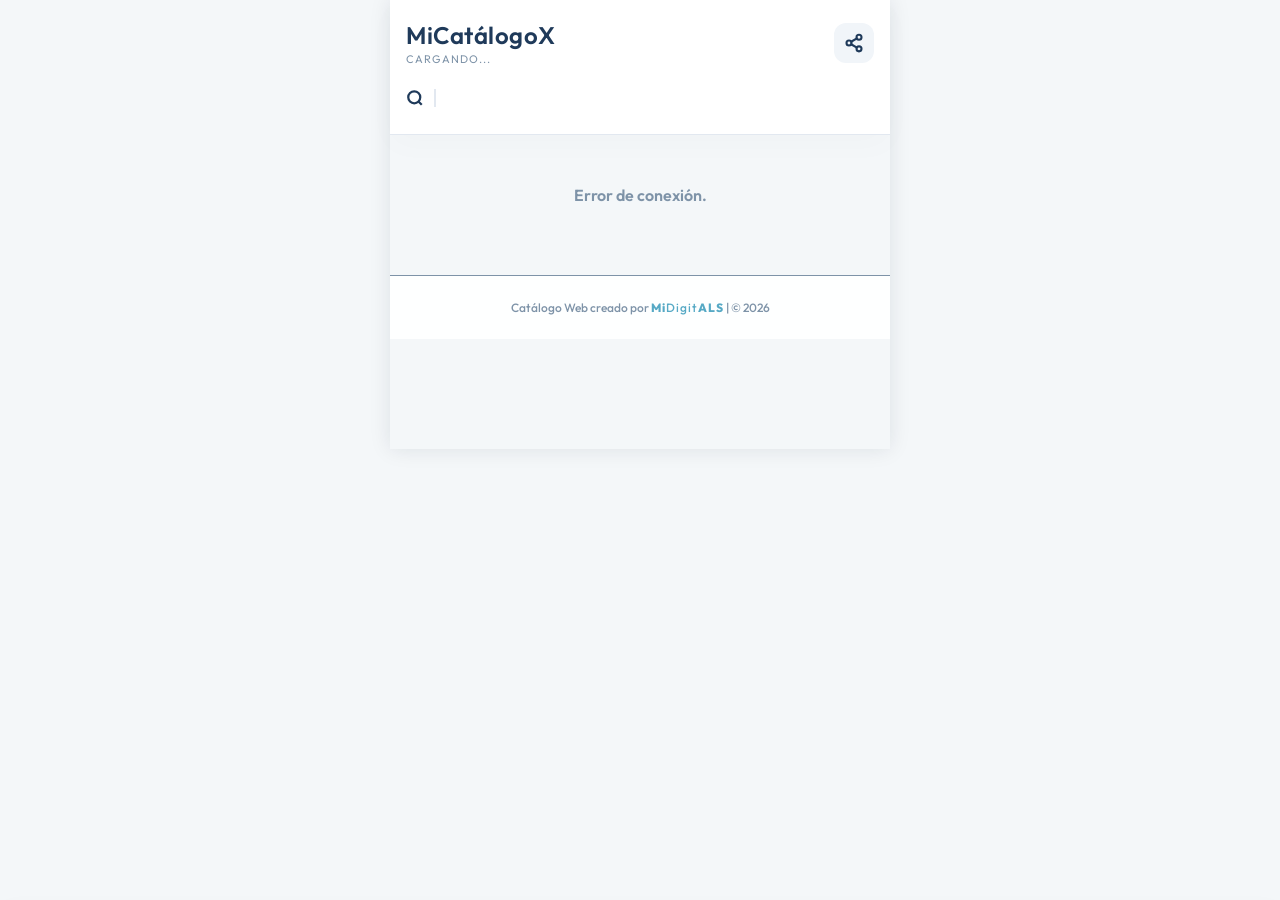
==== commit c71ca622: "Actualizar index.html" ====
--- a/ElSeptimoAnillo/index.html
+++ b/ElSeptimoAnillo/index.html
@@ -1,355 +1,357 @@
-<!DOCTYPE html>
-<html lang="es">
-
-<head>
-    <meta charset="UTF-8">
-    <meta name="viewport" content="width=device-width, initial-scale=1.0, maximum-scale=1.0, user-scalable=no">
-
-    <title>MICHaquetas</title>
-
-    <link rel="icon" href="data:,">
-    <link rel="preconnect" href="https://fonts.googleapis.com">
-    <link rel="preconnect" href="https://fonts.gstatic.com" crossorigin>
-    <link href="https://fonts.googleapis.com/css2?family=Outfit:wght@300;400;500;600;700;800&display=swap" rel="stylesheet">
-
-    <link rel="stylesheet" href="../assets/css/styles.css">
-
-    <link rel="manifest" href="manifest.json">
-
-    <meta name="theme-color" content="#2B2D42">
-    <meta name="apple-mobile-web-app-capable" content="yes">
-    <meta name="apple-mobile-web-app-status-bar-style" content="black-translucent">
-</head>
-
-<body class="modo-cliente">
-
-    <header>
-        <div class="brand-header">
-            <div class="brand-info" style="display: flex; align-items: center; gap: 12px;">
-                <!-- Imagen del logo (Oculta por defecto hasta que cargue) -->
-                <img id="headerLogo" src="" alt="Logo" style="display: none; height: 42px; width: 42px; object-fit: cover; border-radius: 10px; border: 1px solid var(--border-color);">
-                
-                <div style="flex: 1; min-width: 0;">
-                    <h1 id="headerTitle">MiCatálogoX</h1>
-                    <p id="headerSubtitle">Cargando...</p>
-                </div>
-            </div>
-
-            <div class="top-controls">
-                <button class="btn-header-icon" onclick="openShareModal()">
-                    <svg width="20" height="20" viewBox="0 0 24 24" fill="none" stroke="currentColor" stroke-width="2.5"
-                        stroke-linecap="round" stroke-linejoin="round">
-                        <circle cx="18" cy="5" r="3"></circle>
-                        <circle cx="6" cy="12" r="3"></circle>
-                        <circle cx="18" cy="19" r="3"></circle>
-                        <line x1="8.59" y1="13.51" x2="15.42" y2="17.49"></line>
-                        <line x1="15.41" y1="6.51" x2="8.59" y2="10.49"></line>
-                    </svg>
-                </button>
-            </div>
-        </div> 
-
-        <div class="nav-row" id="navNormal">
-            <button class="search-trigger-btn" onclick="toggleSearch(true)">
-                <svg width="18" height="18" viewBox="0 0 24 24" fill="none" stroke="currentColor" stroke-width="3">
-                    <circle cx="11" cy="11" r="8"></circle>
-                    <line x1="21" y1="21" x2="16.65" y2="16.65"></line>
-                </svg>
-            </button>
-            <div class="categories" id="categoryContainer"></div>
-        </div>
-
-        <div class="search-row" id="navSearch">
-            <div class="search-input-wrapper">
-                <span class="search-icon"><svg width="18" height="18" viewBox="0 0 24 24" fill="none"
-                        stroke="currentColor" stroke-width="2.5">
-                        <circle cx="11" cy="11" r="8"></circle>
-                        <line x1="21" y1="21" x2="16.65" y2="16.65"></line>
-                    </svg></span>
-                <input type="text" id="searchInput" placeholder="Buscar modelo o tela..." oninput="handleSearch()">
-                <span class="clear-icon" id="clearBtn" onclick="clearSearch()">✕</span>
-            </div>
-            <button class="cancel-btn" onclick="toggleSearch(false)">Cerrar</button>
-        </div>
-    </header>
-
-    <div class="product-grid" id="productGrid">
-        <div class="empty-state">Cargando catálogo...</div>
-    </div>
-
-    <!-- ELEMENTOS DEL CLIENTE (CARRITO) -->
-    <div class="checkout-bar ocultar-en-admin" id="checkoutBar">
-        <button class="btn-checkout" onclick="openCartModal()">
-            <span class="checkout-qty" id="cartCount">0x</span>
-            <span>TOTAL</span>
-            <span id="cartTotal">0,00</span>
-        </button>
-    </div>
-
-    <!-- BOTONES FLOTANTES EXCLUSIVOS ADMIN -->
-    <div class="fab-container ocultar-en-cliente">
-        <button id="btnSettings" class="fab fab-visibility" onclick="openCategoryManager()">
-            <svg width="20" height="20" viewBox="0 0 24 24" fill="none" stroke="currentColor" stroke-width="2.2" stroke-linecap="round" stroke-linejoin="round"><circle cx="12" cy="12" r="3"></circle><path d="M19.4 15a1.65 1.65 0 0 0 .33 1.82l.06.06a2 2 0 1 1-2.83 2.83l-.06-.06a1.65 1.65 0 0 0-1.82-.33 1.65 1.65 0 0 0-1 1.51V21a2 2 0 0 1-4 0v-.09A1.65 1.65 0 0 0 9 19.4a1.65 1.65 0 0 0-1.82.33l-.06.06a2 2 0 1 1-2.83-2.83l.06-.06a1.65 1.65 0 0 0 .33-1.82 1.65 1.65 0 0 0-1.51-1H3a2 2 0 0 1 0-4h.09A1.65 1.65 0 0 0 4.6 9a1.65 1.65 0 0 0-.33-1.82l-.06-.06a2 2 0 1 1 2.83-2.83l.06.06a1.65 1.65 0 0 0 1.82.33H9a1.65 1.65 0 0 0 1-1.51V3a2 2 0 0 1 4 0v.09a1.65 1.65 0 0 0 1 1.51 1.65 1.65 0 0 0 1.82-.33l.06-.06a2 2 0 1 1 2.83 2.83l-.06.06a1.65 1.65 0 0 0-.33 1.82V9a1.65 1.65 0 0 0 1.51 1H21a2 2 0 0 1 0 4h-.09a1.65 1.65 0 0 0-1.51 1z"></path></svg>
-        </button>
-        <button class="fab fab-add" onclick="openFormModal(null)">+</button>
-    </div>
-
-    <!-- MODALES DE DETALLE Y CARRITO -->
-    <div class="modal-overlay ocultar-en-admin" id="detailModal">
-        <div class="modal-content modal-border-primary">
-            <button class="close-btn" onclick="closeDetailModal()">
-                <svg width="20" height="20" viewBox="0 0 24 24" fill="none" stroke="currentColor" stroke-width="2.5" stroke-linecap="round" stroke-linejoin="round"><line x1="18" y1="6" x2="6" y2="18"></line><line x1="6" y1="6" x2="18" y2="18"></line></svg>
-            </button>
-            <div class="detail-scroll-area">
-                <img id="detailImg" class="detail-img" src="">
-                <h2 id="detailTitle" class="detail-title">Modelo</h2>
-                <div class="detail-price" id="detailPrice">0,00</div>
-                <p id="detailDesc" class="detail-desc"></p>
-            </div>
-            <div id="detailActionContainer" class="action-container"></div>
-        </div>
-    </div>
-
-    <div class="modal-overlay ocultar-en-admin" id="cartModal">
-        <div class="modal-content modal-border-accent">
-            <button class="close-btn" onclick="closeCartModal()">
-                <svg width="20" height="20" viewBox="0 0 24 24" fill="none" stroke="currentColor" stroke-width="2.5" stroke-linecap="round" stroke-linejoin="round"><line x1="18" y1="6" x2="6" y2="18"></line><line x1="6" y1="6" x2="18" y2="18"></line></svg>
-            </button>
-            <div class="modal-header-top">
-                <h2>Presupuesto</h2>
-                <button class="btn-empty-cart" onclick="document.getElementById('confirmResetModal').classList.add('show')">Limpiar</button>
-            </div>
-            <div class="customer-form-top">
-                <input type="text" id="customerName" placeholder="Tu nombre y apellido..." autocomplete="off">
-                <div id="nameError" class="error-msg">⚠ Por favor, ingresa tus datos.</div>
-            </div>
-            <div class="ticket-list" id="ticketList"></div>
-            <div class="ticket-total">
-                <span>ESTIMADO</span>
-                <span id="ticketTotalAmount">0,00</span>
-            </div>
-            <button class="btn-whatsapp" onclick="sendWhatsAppClient()">
-                <svg width="20" height="20" viewBox="0 0 24 24" fill="currentColor"><path d="M17.472 14.382c-.297-.149-1.758-.867-2.03-.967-.273-.099-.471-.148-.67.15-.197.297-.767.966-.94 1.164-.173.199-.347.223-.644.075-.297-.15-1.255-.463-2.39-1.475-.883-.788-1.48-1.761-1.653-2.059-.173-.297-.018-.458.13-.606.134-.133.298-.347.446-.52.149-.174.198-.298.298-.497.099-.198.05-.371-.025-.52-.075-.149-.669-1.612-.916-2.207-.242-.579-.487-.5-.669-.51a12.8 12.8 0 0 0-.57-.01c-.198 0-.52.074-.792.372-.272.297-1.04 1.016-1.04 2.479 0 1.462 1.065 2.875 1.213 3.074.149.198 2.096 3.2 5.077 4.487.709.306 1.262.489 1.694.625.712.227 1.36.195 1.871.118.571-.085 1.758-.719 2.006-1.413.248-.694.248-1.289.173-1.413-.074-.124-.272-.198-.57-.347m-5.421 7.403h-.004a9.87 9.87 0 0 1-5.031-1.378l-.361-.214-3.741.982.998-3.648-.235-.374a9.86 9.86 0 0 1-1.51-5.26c.001-5.45 4.436-9.884 9.888-9.884 2.64 0 5.122 1.03 6.988 2.898a9.825 9.825 0 0 1 2.893 6.994c-.003 5.45-4.437 9.884-9.885 9.884m8.413-18.297A11.815 11.815 0 0 0 12.05 0C5.495 0 .16 5.335.157 11.892c0 2.096.547 4.142 1.588 5.945L.057 24l6.305-1.654a11.882 11.882 0 0 0 5.683 1.448h.005c6.554 0 11.89-5.335 11.893-11.893a11.821 11.821 0 0 0-3.48-8.413z" /></svg>
-                Enviar y presupuestar
-            </button>
-        </div>
-    </div>
-
-    <!-- FORMULARIO ADMIN Y MODAL COMPARTIR -->
-    <div class="modal-overlay ocultar-en-cliente" id="formModal">
-        <div class="modal-content modal-border-primary">
-            <button class="close-btn" onclick="closeFormModal()">
-                <svg width="20" height="20" viewBox="0 0 24 24" fill="none" stroke="currentColor" stroke-width="2.5" stroke-linecap="round" stroke-linejoin="round"><line x1="18" y1="6" x2="6" y2="18"></line><line x1="6" y1="6" x2="18" y2="18"></line></svg>
-            </button>
-            <div class="form-scroll">
-                <form id="productForm">
-                    <input type="hidden" id="editId">
-                    <input type="hidden" id="oldImgUrl">
-
-                    <div class="file-upload-wrapper">
-                        <img id="previewImg" src="" title="Tocar para cambiar">
-                        <div id="uploadText" class="upload-btns-container">
-                            <label for="prodImgGal" class="btn-upload-action gal upload-label">🖼️<br>GALERÍA</label>
-                        </div>
-                        <input type="file" id="prodImgCam" accept="image/*" capture="environment" class="hidden-input">
-                        <input type="file" id="prodImgGal" accept="image/*" class="hidden-input">
-                    </div>
-
-                    <div class="admin-input-group">
-                        <label>Nombre del producto</label>
-                        <input type="text" id="prodName" class="admin-field" placeholder="Nombre del producto..." required>
-                    </div>
-
-                    <div class="admin-row">
-                        <div class="admin-input-group">
-                            <label>Precio</label>
-                            <input type="text" id="prodPrice" class="admin-field" placeholder="0,00" oninput="handlePriceInput(event)" required>
-                        </div>
-                        <div class="admin-input-group">
-                            <label>Categoría</label>
-                            <select id="prodCat" class="admin-field select-compact"></select>
-                        </div>
-                    </div>
-
-                    <div class="admin-input-group">
-                        <label>Descripción</label>
-                        <textarea id="prodDesc" class="admin-field textarea-auto" rows="2" placeholder="Detalles del producto..." required></textarea>
-                    </div>
-
-                    <div class="check-group check-group-accent">
-                        <label class="check-group-label">VISIBLE EN CATÁLOGO</label>
-                        <label class="switch"><input type="checkbox" id="prodActivo" checked><span class="slider"></span></label>
-                    </div>
-                </form>
-            </div>
-            <div class="form-btn-row">
-                <button type="button" id="btnEliminar" class="btn-delete flex-1" onclick="document.getElementById('deleteModal').classList.add('show')">Borrar</button>
-                <button type="submit" form="productForm" id="btnGuardar" class="btn-submit flex-1">Guardar</button>
-            </div>
-        </div>
-    </div>
-
-    <div class="modal-overlay" id="shareModal">
-        <div class="modal-content modal-border-success">
-            <button class="close-btn" onclick="document.getElementById('shareModal').classList.remove('show')">
-                <svg width="20" height="20" viewBox="0 0 24 24" fill="none" stroke="currentColor" stroke-width="2.5" stroke-linecap="round" stroke-linejoin="round"><line x1="18" y1="6" x2="6" y2="18"></line><line x1="6" y1="6" x2="18" y2="18"></line></svg>
-            </button>
-            <h2 class="titulo-panel">Comparte el Catálogo</h2>
-            <div class="qr-container">
-                <img id="qrCode" src="">
-                <p class="qr-desc">Muestra este QR para escanear</p>
-            </div>
-            <div>
-                <input type="tel" id="shareWaNumber" class="wa-input" placeholder="Ej: 04121234567 (Opcional)" maxlength="11" oninput="this.value = this.value.replace(/[^0-9]/g, '')">
-                <button class="btn-whatsapp" onclick="shareWhatsApp()"><svg width="20" height="20" viewBox="0 0 24 24" fill="currentColor"><path d="M17.472 14.382c-.297-.149-1.758-.867-2.03-.967-.273-.099-.471-.148-.67.15-.197.297-.767.966-.94 1.164-.173.199-.347.223-.644.075-.297-.15-1.255-.463-2.39-1.475-.883-.788-1.48-1.761-1.653-2.059-.173-.297-.018-.458.13-.606.134-.133.298-.347.446-.52.149-.174.198-.298.298-.497.099-.198.05-.371-.025-.52-.075-.149-.669-1.612-.916-2.207-.242-.579-.487-.5-.669-.51a12.8 12.8 0 0 0-.57-.01c-.198 0-.52.074-.792.372-.272.297-1.04 1.016-1.04 2.479 0 1.462 1.065 2.875 1.213 3.074.149.198 2.096 3.2 5.077 4.487.709.306 1.262.489 1.694.625.712.227 1.36.195 1.871.118.571-.085 1.758-.719 2.006-1.413.248-.694.248-1.289.173-1.413-.074-.124-.272-.198-.57-.347m-5.421 7.403h-.004a9.87 9.87 0 0 1-5.031-1.378l-.361-.214-3.741.982.998-3.648-.235-.374a9.86 9.86 0 0 1-1.51-5.26c.001-5.45 4.436-9.884 9.888-9.884 2.64 0 5.122 1.03 6.988 2.898a9.825 9.825 0 0 1 2.893 6.994c-.003 5.45-4.437 9.884-9.885 9.884m8.413-18.297A11.815 11.815 0 0 0 12.05 0C5.495 0 .16 5.335.157 11.892c0 2.096.547 4.142 1.588 5.945L.057 24l6.305-1.654a11.882 11.882 0 0 0 5.683 1.448h.005c6.554 0 11.89-5.335 11.893-11.893a11.821 11.821 0 0 0-3.48-8.413z" /></svg>Enviar Link</button>
-            </div>
-        </div>
-    </div>
-
-    <!-- Modales de Confirmación y Alertas -->
-    <div class="modal-overlay centered-modal" id="alertModal">
-        <div class="modal-content confirm-box modal-auto">
-            <h3 id="alertTitle" class="alert-title">Atención</h3>
-            <p id="alertMessage" class="alert-msg">Mensaje</p>
-            <div class="confirm-actions">
-                <button class="btn-submit flex-1" onclick="document.getElementById('alertModal').classList.remove('show')">Entendido</button>
-            </div>
-        </div>
-    </div>
-
-    <div class="modal-overlay centered-modal" id="confirmResetModal">
-        <div class="modal-content confirm-box modal-auto">
-            <h3 class="alert-title">¿Reiniciar Lista?</h3>
-            <p class="alert-msg">Se borrarán los modelos seleccionados.</p>
-            <div class="confirm-actions">
-                <button class="btn-cancel" onclick="document.getElementById('confirmResetModal').classList.remove('show')">Cancelar</button>
-                <button class="btn-submit btn-danger-bg" onclick="executeResetCart()">Confirmar</button>
-            </div>
-        </div>
-    </div>
-
-    <div class="modal-overlay centered-modal" id="deleteModal">
-        <div class="modal-content confirm-box modal-auto">
-            <h3 class="alert-title danger">¿Eliminar Producto?</h3>
-            <p class="alert-msg">Se borrará permanentemente.</p>
-            <div class="confirm-actions">
-                <button class="btn-cancel" onclick="document.getElementById('deleteModal').classList.remove('show')">Cancelar</button>
-                <button class="btn-submit btn-danger-bg" id="btnConfirmDelete" onclick="executeDelete()">Sí, Eliminar</button>
-            </div>
-        </div>
-    </div>
-
-    <div class="modal-overlay" id="promoModal">
-        <div class="modal-content modal-border-promo">
-            <div class="brand-header">
-                <div class="badge-hidden badge-promo"><span class="font-bold">Mi</span>Digit<span class="font-bold">ALS</span></div>
-                <button class="close-btn" onclick="document.getElementById('promoModal').classList.remove('show')">
-                    <svg width="20" height="20" viewBox="0 0 24 24" fill="none" stroke="currentColor" stroke-width="2.5" stroke-linecap="round" stroke-linejoin="round"><line x1="18" y1="6" x2="6" y2="18"></line><line x1="6" y1="6" x2="18" y2="18"></line></svg>
-                </button>
-            </div>
-            <div class="detail-scroll-area">
-                <h2 class="promo-title" id="dinPromoTitle">Cargando...</h2>
-                <p class="promo-subtitle" id="dinPromoSubtitle"></p>
-                <p class="detail-desc text-pre-wrap" id="dinPromoDesc"></p>
-            </div>
-            <div class="promo-footer">
-                <p class="promo-footer-text">- ¡Pide tu catálogo digital YA! -</p>
-                <button class="btn-submit btn-promo" id="dinPromoBtn" onclick="ejecutarPromoAccion()">Cargando...</button>
-            </div>
-        </div>
-    </div>
-
-    <!-- === GESTOR DE CATEGORÍAS Y AJUSTES === -->
-    <div class="modal-overlay ocultar-en-cliente" id="categoryManagerModal">
-        <div class="modal-content modal-border-primary modal-90vh">
-            <button class="close-btn" onclick="document.getElementById('categoryManagerModal').classList.remove('show')">
-                <svg width="20" height="20" viewBox="0 0 24 24" fill="none" stroke="currentColor" stroke-width="2.5" stroke-linecap="round" stroke-linejoin="round"><line x1="18" y1="6" x2="6" y2="18"></line><line x1="6" y1="6" x2="18" y2="18"></line></svg>
-            </button>
-            <h2 class="titulo-panel">Ajustes del Catálogo</h2>
-            <div class="scroll-container">
-
-                <label class="section-label">Vista del catálogo</label>
-                <div class="section-group">
-                    <button class="btn-submit btn-action-sm btn-accent" onclick="document.getElementById('categoryManagerModal').classList.remove('show'); toggleClientAdminView();">Ver como Cliente</button>
-                </div>
-
-                <label class="section-label">Visibilidad en tu panel</label>
-                <div class="section-group">
-                    <select id="visibilityInput" class="wa-input wa-select input-action-sm" onchange="changeAdminVisibilityFilter(this.value)">
-                        <option value="0">Mostrar AMBOS (Visibles y Ocultos)</option>
-                        <option value="1">Mostrar solo VISIBLES</option>
-                        <option value="2">Mostrar solo OCULTOS</option>
-                    </select>
-                </div>
-
-                <label class="section-label">Moneda global</label>
-                <div class="section-group cols-2">
-                    <select id="currencyInput" class="wa-input wa-select input-action-sm">
-                        <option value="$">Dólares ($)</option>
-                        <option value="Bs.">Bolívares (Bs.)</option>
-                    </select>
-                    <button id="btnSaveCurrency" class="btn-submit btn-action-sm" onclick="saveCurrency()">Guardar</button>
-                </div>
-
-                <label class="section-label">Gestionar Categorías</label>
-                <div class="add-cat-row">
-                    <input type="text" id="newCatName" class="wa-input add-cat-input" placeholder="Nueva categoría...">
-                    <button class="btn-add btn-add-cat" onclick="addCategory()">+</button>
-                </div>
-                <div id="categoryManagerList" class="cat-list"></div>
-
-            </div>
-        </div>
-    </div>
-
-    <div class="modal-overlay centered-modal ocultar-en-cliente" id="editCategoryModal">
-        <div class="modal-content confirm-box modal-auto">
-            <h3 class="alert-title">Editar Categoría</h3>
-            <div class="admin-input-group admin-info-box">
-                <label>Nombre Actual: <span id="labelOldCat" class="text-primary text-normal"></span></label>
-                <input type="text" id="editCatInput" class="admin-field" placeholder="Escribe el nuevo nombre...">
-                <input type="hidden" id="oldCatNameHolder">
-            </div>
-            <div class="confirm-actions">
-                <button class="btn-cancel" onclick="document.getElementById('editCategoryModal').classList.remove('show')">Cancelar</button>
-                <button class="btn-submit" onclick="executeEditCategory()">Guardar</button>
-            </div>
-        </div>
-    </div>
-
-    <div class="modal-overlay centered-modal ocultar-en-cliente" id="confirmDeleteCategoryModal">
-        <div class="modal-content confirm-box modal-auto">
-            <h3 class="alert-title danger">¿Eliminar Categoría?</h3>
-            <p class="alert-msg">La categoría <span id="labelDelCat" class="font-bold text-primary"></span> se borrará permanentemente.</p>
-            <input type="hidden" id="delCatNameHolder">
-            <div class="confirm-actions">
-                <button class="btn-cancel" onclick="document.getElementById('confirmDeleteCategoryModal').classList.remove('show')">Cancelar</button>
-                <button class="btn-submit btn-danger-bg" onclick="executeDeleteCategory()">Sí, Eliminar</button>
-            </div>
-        </div>
-    </div>
-
-    <button id="previewBadge" class="preview-badge" onclick="toggleClientAdminView()">
-        <svg width="24" height="24" viewBox="0 0 24 24" fill="none" stroke="currentColor" stroke-width="2.5" stroke-linecap="round" stroke-linejoin="round"><line x1="19" y1="12" x2="5" y2="12"></line><polyline points="12 19 5 12 12 5"></polyline></svg>
-    </button>
-
-    <!-- Modal Personalizado para Instalar PWA -->
-    <div class="modal-overlay centered-modal" id="installModal" style="z-index: 400;">
-        <div class="modal-content confirm-box modal-auto">
-            <div class="empty-icon small">📲</div>
-            <h3 class="alert-title">¡Lleva el Catálogo contigo!</h3>
-            <p class="alert-msg">Instala nuestra App en tu pantalla de inicio para acceder al instante, comprar más rápido y no perder nuestro enlace.</p>
-            <div class="confirm-actions">
-                <button class="btn-cancel" onclick="document.getElementById('installModal').classList.remove('show')">Quizás después</button>
-                <button class="btn-submit" id="btnInstallConfirm">Instalar App</button>
-            </div>
-        </div>
-    </div>
-
-    <footer>Catálogo Web creado por <span onclick="document.getElementById('promoModal').classList.add('show')" class="footer-link"><span class="font-bold">Mi</span>Digit<span class="font-bold text-promo">ALS</span></span> | © 2026</footer>
-
-    <!-- === LÓGICA MAESTRA === -->
-    <script src="../assets/js/main.js?v=1.02"></script>
-</body>
-
-</html>
+<!DOCTYPE html>
+<html lang="es">
+
+<head>
+    <meta charset="UTF-8">
+    <meta name="viewport" content="width=device-width, initial-scale=1.0, maximum-scale=1.0, user-scalable=no">
+
+    <title>MICHaquetas</title>
+
+    <link rel="icon" href="data:,">
+    <link rel="preconnect" href="https://fonts.googleapis.com">
+    <link rel="preconnect" href="https://fonts.gstatic.com" crossorigin>
+    <link href="https://fonts.googleapis.com/css2?family=Outfit:wght@300;400;500;600;700;800&display=swap" rel="stylesheet">
+
+    <link rel="stylesheet" href="../assets/css/styles.css">
+
+    <link rel="manifest" href="manifest.json">
+
+    <meta name="theme-color" content="#2B2D42">
+    <meta name="apple-mobile-web-app-capable" content="yes">
+    <meta name="apple-mobile-web-app-status-bar-style" content="black-translucent">
+</head>
+
+<body class="modo-cliente">
+
+    <header>
+        <div class="brand-header">
+            <div class="brand-info" style="display: flex; align-items: center; gap: 12px;">
+                <!-- Imagen del logo (Oculta por defecto hasta que cargue) -->
+                <img id="headerLogo" src="" alt="Logo" style="display: none; height: 42px; width: 42px; object-fit: cover; border-radius: 10px; border: 1px solid var(--border-color);">
+
+                <div style="flex: 1; min-width: 0;">
+                    <h1 id="headerTitle">MiCatálogoX</h1>
+                    <p id="headerSubtitle">Cargando...</p>
+                </div>
+            </div>
+
+            <div class="top-controls">
+                <button class="btn-header-icon" onclick="openShareModal()">
+                    <svg width="20" height="20" viewBox="0 0 24 24" fill="none" stroke="currentColor" stroke-width="2.5"
+                        stroke-linecap="round" stroke-linejoin="round">
+                        <circle cx="18" cy="5" r="3"></circle>
+                        <circle cx="6" cy="12" r="3"></circle>
+                        <circle cx="18" cy="19" r="3"></circle>
+                        <line x1="8.59" y1="13.51" x2="15.42" y2="17.49"></line>
+                        <line x1="15.41" y1="6.51" x2="8.59" y2="10.49"></line>
+                    </svg>
+                </button>
+            </div>
+        </div> 
+
+        <div class="nav-row" id="navNormal">
+            <button class="search-trigger-btn" onclick="toggleSearch(true)">
+                <svg width="18" height="18" viewBox="0 0 24 24" fill="none" stroke="currentColor" stroke-width="3">
+                    <circle cx="11" cy="11" r="8"></circle>
+                    <line x1="21" y1="21" x2="16.65" y2="16.65"></line>
+                </svg>
+            </button>
+            <div class="categories" id="categoryContainer"></div>
+        </div>
+
+        <div class="search-row" id="navSearch">
+            <div class="search-input-wrapper">
+                <span class="search-icon"><svg width="18" height="18" viewBox="0 0 24 24" fill="none"
+                        stroke="currentColor" stroke-width="2.5">
+                        <circle cx="11" cy="11" r="8"></circle>
+                        <line x1="21" y1="21" x2="16.65" y2="16.65"></line>
+                    </svg></span>
+                <input type="text" id="searchInput" placeholder="Buscar modelo o tela..." oninput="handleSearch()">
+                <span class="clear-icon" id="clearBtn" onclick="clearSearch()">✕</span>
+            </div>
+            <button class="cancel-btn" onclick="toggleSearch(false)">Cerrar</button>
+        </div>
+    </header>
+
+    <div class="product-grid" id="productGrid">
+        <div class="empty-state">Cargando catálogo...</div>
+    </div>
+
+    <!-- ELEMENTOS DEL CLIENTE (CARRITO) -->
+    <div class="checkout-bar ocultar-en-admin" id="checkoutBar">
+        <button class="btn-checkout" onclick="openCartModal()">
+            <span class="checkout-qty" id="cartCount">0x</span>
+            <span>TOTAL</span>
+            <span id="cartTotal">0,00</span>
+        </button>
+    </div>
+
+    <!-- BOTONES FLOTANTES EXCLUSIVOS ADMIN -->
+    <div class="fab-container ocultar-en-cliente">
+        <button id="btnSettings" class="fab fab-visibility" onclick="openCategoryManager()">
+            <svg width="20" height="20" viewBox="0 0 24 24" fill="none" stroke="currentColor" stroke-width="2.2" stroke-linecap="round" stroke-linejoin="round"><circle cx="12" cy="12" r="3"></circle><path d="M19.4 15a1.65 1.65 0 0 0 .33 1.82l.06.06a2 2 0 1 1-2.83 2.83l-.06-.06a1.65 1.65 0 0 0-1.82-.33 1.65 1.65 0 0 0-1 1.51V21a2 2 0 0 1-4 0v-.09A1.65 1.65 0 0 0 9 19.4a1.65 1.65 0 0 0-1.82.33l-.06.06a2 2 0 1 1-2.83-2.83l.06-.06a1.65 1.65 0 0 0 .33-1.82 1.65 1.65 0 0 0-1.51-1H3a2 2 0 0 1 0-4h.09A1.65 1.65 0 0 0 4.6 9a1.65 1.65 0 0 0-.33-1.82l-.06-.06a2 2 0 1 1 2.83-2.83l.06.06a1.65 1.65 0 0 0 1.82.33H9a1.65 1.65 0 0 0 1-1.51V3a2 2 0 0 1 4 0v.09a1.65 1.65 0 0 0 1 1.51 1.65 1.65 0 0 0 1.82-.33l.06-.06a2 2 0 1 1 2.83 2.83l-.06.06a1.65 1.65 0 0 0-.33 1.82V9a1.65 1.65 0 0 0 1.51 1H21a2 2 0 0 1 0 4h-.09a1.65 1.65 0 0 0-1.51 1z"></path></svg>
+        </button>
+        <button class="fab fab-add" onclick="openFormModal(null)">+</button>
+    </div>
+
+    <!-- MODALES DE DETALLE Y CARRITO -->
+    <div class="modal-overlay ocultar-en-admin" id="detailModal">
+        <div class="modal-content modal-border-primary">
+            <button class="close-btn" onclick="closeDetailModal()">
+                <svg width="20" height="20" viewBox="0 0 24 24" fill="none" stroke="currentColor" stroke-width="2.5" stroke-linecap="round" stroke-linejoin="round"><line x1="18" y1="6" x2="6" y2="18"></line><line x1="6" y1="6" x2="18" y2="18"></line></svg>
+            </button>
+            <div class="detail-scroll-area">
+                <img id="detailImg" class="detail-img" src="">
+                <h2 id="detailTitle" class="detail-title">Modelo</h2>
+                <div class="detail-price" id="detailPrice">0,00</div>
+                <p id="detailDesc" class="detail-desc"></p>
+            </div>
+            <div id="detailActionContainer" class="action-container"></div>
+        </div>
+    </div>
+
+    <div class="modal-overlay ocultar-en-admin" id="cartModal">
+        <div class="modal-content modal-border-accent">
+            <button class="close-btn" onclick="closeCartModal()">
+                <svg width="20" height="20" viewBox="0 0 24 24" fill="none" stroke="currentColor" stroke-width="2.5" stroke-linecap="round" stroke-linejoin="round"><line x1="18" y1="6" x2="6" y2="18"></line><line x1="6" y1="6" x2="18" y2="18"></line></svg>
+            </button>
+            <div class="modal-header-top">
+                <h2>Presupuesto</h2>
+                <button class="btn-empty-cart" onclick="document.getElementById('confirmResetModal').classList.add('show')">Limpiar</button>
+            </div>
+            <div class="customer-form-top">
+                <input type="text" id="customerName" placeholder="Tu nombre y apellido..." autocomplete="off">
+                <div id="nameError" class="error-msg">⚠ Por favor, ingresa tus datos.</div>
+            </div>
+            <div class="ticket-list" id="ticketList"></div>
+            <div class="ticket-total">
+                <span>ESTIMADO</span>
+                <span id="ticketTotalAmount">0,00</span>
+            </div>
+            <button class="btn-whatsapp" onclick="sendWhatsAppClient()">
+                <svg width="20" height="20" viewBox="0 0 24 24" fill="currentColor"><path d="M17.472 14.382c-.297-.149-1.758-.867-2.03-.967-.273-.099-.471-.148-.67.15-.197.297-.767.966-.94 1.164-.173.199-.347.223-.644.075-.297-.15-1.255-.463-2.39-1.475-.883-.788-1.48-1.761-1.653-2.059-.173-.297-.018-.458.13-.606.134-.133.298-.347.446-.52.149-.174.198-.298.298-.497.099-.198.05-.371-.025-.52-.075-.149-.669-1.612-.916-2.207-.242-.579-.487-.5-.669-.51a12.8 12.8 0 0 0-.57-.01c-.198 0-.52.074-.792.372-.272.297-1.04 1.016-1.04 2.479 0 1.462 1.065 2.875 1.213 3.074.149.198 2.096 3.2 5.077 4.487.709.306 1.262.489 1.694.625.712.227 1.36.195 1.871.118.571-.085 1.758-.719 2.006-1.413.248-.694.248-1.289.173-1.413-.074-.124-.272-.198-.57-.347m-5.421 7.403h-.004a9.87 9.87 0 0 1-5.031-1.378l-.361-.214-3.741.982.998-3.648-.235-.374a9.86 9.86 0 0 1-1.51-5.26c.001-5.45 4.436-9.884 9.888-9.884 2.64 0 5.122 1.03 6.988 2.898a9.825 9.825 0 0 1 2.893 6.994c-.003 5.45-4.437 9.884-9.885 9.884m8.413-18.297A11.815 11.815 0 0 0 12.05 0C5.495 0 .16 5.335.157 11.892c0 2.096.547 4.142 1.588 5.945L.057 24l6.305-1.654a11.882 11.882 0 0 0 5.683 1.448h.005c6.554 0 11.89-5.335 11.893-11.893a11.821 11.821 0 0 0-3.48-8.413z" /></svg>
+                Enviar y presupuestar
+            </button>
+        </div>
+    </div>
+
+    <!-- FORMULARIO ADMIN Y MODAL COMPARTIR -->
+    <div class="modal-overlay ocultar-en-cliente" id="formModal">
+        <div class="modal-content modal-border-primary">
+            <button class="close-btn" onclick="closeFormModal()">
+                <svg width="20" height="20" viewBox="0 0 24 24" fill="none" stroke="currentColor" stroke-width="2.5" stroke-linecap="round" stroke-linejoin="round"><line x1="18" y1="6" x2="6" y2="18"></line><line x1="6" y1="6" x2="18" y2="18"></line></svg>
+            </button>
+            <div class="form-scroll">
+                <form id="productForm">
+                    <input type="hidden" id="editId">
+                    <input type="hidden" id="oldImgUrl">
+
+                    <div class="file-upload-wrapper">
+                        <img id="previewImg" src="" title="Tocar para cambiar">
+                        <div id="uploadText" class="upload-btns-container">
+                            <label for="prodImgGal" class="btn-upload-action gal upload-label">🖼️<br>GALERÍA</label>
+                        </div>
+                        <input type="file" id="prodImgCam" accept="image/*" capture="environment" class="hidden-input">
+                        <input type="file" id="prodImgGal" accept="image/*" class="hidden-input">
+                    </div>
+
+                    <div class="admin-input-group">
+                        <label>Nombre del producto</label>
+                        <textarea id="prodName" class="admin-field textarea-auto" rows="1" placeholder="Nombre del producto..." required></textarea>
+                    </div>
+
+                    <div class="admin-row">
+                        <div class="admin-input-group">
+                            <label>Precio</label>
+                            <input type="text" id="prodPrice" class="admin-field" placeholder="0,00" oninput="handlePriceInput(event)" required>
+                        </div>
+                        <div class="admin-input-group">
+                            <label>Categoría</label>
+                            <select id="prodCat" class="admin-field select-compact"></select>
+                        </div>
+                    </div>
+
+                    <div class="admin-input-group">
+                        <label>Descripción</label>
+                        <textarea id="prodDesc" class="admin-field textarea-auto" rows="2" placeholder="Detalles del producto..." required></textarea>
+                    </div>
+
+                    <div class="check-group check-group-accent">
+                        <label class="check-group-label">VISIBLE EN CATÁLOGO</label>
+                        <label class="switch"><input type="checkbox" id="prodActivo" checked><span class="slider"></span></label>
+                    </div>
+
+                    <!-- Botones integrados al final del formulario -->
+                    <div class="form-btn-row" style="margin-top: 30px; padding-bottom: 0; margin-bottom: 0;">
+                        <button type="button" id="btnEliminar" class="btn-delete flex-1" onclick="document.getElementById('deleteModal').classList.add('show')">Borrar</button>
+                        <button type="submit" id="btnGuardar" class="btn-submit flex-1">Guardar</button>
+                    </div>
+                </form>
+            </div>
+        </div>
+    </div>
+
+    <div class="modal-overlay" id="shareModal">
+        <div class="modal-content modal-border-success">
+            <button class="close-btn" onclick="document.getElementById('shareModal').classList.remove('show')">
+                <svg width="20" height="20" viewBox="0 0 24 24" fill="none" stroke="currentColor" stroke-width="2.5" stroke-linecap="round" stroke-linejoin="round"><line x1="18" y1="6" x2="6" y2="18"></line><line x1="6" y1="6" x2="18" y2="18"></line></svg>
+            </button>
+            <h2 class="titulo-panel">Comparte el Catálogo</h2>
+            <div class="qr-container">
+                <img id="qrCode" src="">
+                <p class="qr-desc">Muestra este QR para escanear</p>
+            </div>
+            <div>
+                <input type="tel" id="shareWaNumber" class="wa-input" placeholder="Ej: 04121234567 (Opcional)" maxlength="11" oninput="this.value = this.value.replace(/[^0-9]/g, '')">
+                <button class="btn-whatsapp" onclick="shareWhatsApp()"><svg width="20" height="20" viewBox="0 0 24 24" fill="currentColor"><path d="M17.472 14.382c-.297-.149-1.758-.867-2.03-.967-.273-.099-.471-.148-.67.15-.197.297-.767.966-.94 1.164-.173.199-.347.223-.644.075-.297-.15-1.255-.463-2.39-1.475-.883-.788-1.48-1.761-1.653-2.059-.173-.297-.018-.458.13-.606.134-.133.298-.347.446-.52.149-.174.198-.298.298-.497.099-.198.05-.371-.025-.52-.075-.149-.669-1.612-.916-2.207-.242-.579-.487-.5-.669-.51a12.8 12.8 0 0 0-.57-.01c-.198 0-.52.074-.792.372-.272.297-1.04 1.016-1.04 2.479 0 1.462 1.065 2.875 1.213 3.074.149.198 2.096 3.2 5.077 4.487.709.306 1.262.489 1.694.625.712.227 1.36.195 1.871.118.571-.085 1.758-.719 2.006-1.413.248-.694.248-1.289.173-1.413-.074-.124-.272-.198-.57-.347m-5.421 7.403h-.004a9.87 9.87 0 0 1-5.031-1.378l-.361-.214-3.741.982.998-3.648-.235-.374a9.86 9.86 0 0 1-1.51-5.26c.001-5.45 4.436-9.884 9.888-9.884 2.64 0 5.122 1.03 6.988 2.898a9.825 9.825 0 0 1 2.893 6.994c-.003 5.45-4.437 9.884-9.885 9.884m8.413-18.297A11.815 11.815 0 0 0 12.05 0C5.495 0 .16 5.335.157 11.892c0 2.096.547 4.142 1.588 5.945L.057 24l6.305-1.654a11.882 11.882 0 0 0 5.683 1.448h.005c6.554 0 11.89-5.335 11.893-11.893a11.821 11.821 0 0 0-3.48-8.413z" /></svg>Enviar Link</button>
+            </div>
+        </div>
+    </div>
+
+    <!-- Modales de Confirmación y Alertas -->
+    <div class="modal-overlay centered-modal" id="alertModal">
+        <div class="modal-content confirm-box modal-auto">
+            <h3 id="alertTitle" class="alert-title">Atención</h3>
+            <p id="alertMessage" class="alert-msg">Mensaje</p>
+            <div class="confirm-actions">
+                <button class="btn-submit flex-1" onclick="document.getElementById('alertModal').classList.remove('show')">Entendido</button>
+            </div>
+        </div>
+    </div>
+
+    <div class="modal-overlay centered-modal" id="confirmResetModal">
+        <div class="modal-content confirm-box modal-auto">
+            <h3 class="alert-title">¿Reiniciar Lista?</h3>
+            <p class="alert-msg">Se borrarán los modelos seleccionados.</p>
+            <div class="confirm-actions">
+                <button class="btn-cancel" onclick="document.getElementById('confirmResetModal').classList.remove('show')">Cancelar</button>
+                <button class="btn-submit btn-danger-bg" onclick="executeResetCart()">Confirmar</button>
+            </div>
+        </div>
+    </div>
+
+    <div class="modal-overlay centered-modal" id="deleteModal">
+        <div class="modal-content confirm-box modal-auto">
+            <h3 class="alert-title danger">¿Eliminar Producto?</h3>
+            <p class="alert-msg">Se borrará permanentemente.</p>
+            <div class="confirm-actions">
+                <button class="btn-cancel" onclick="document.getElementById('deleteModal').classList.remove('show')">Cancelar</button>
+                <button class="btn-submit btn-danger-bg" id="btnConfirmDelete" onclick="executeDelete()">Sí, Eliminar</button>
+            </div>
+        </div>
+    </div>
+
+    <div class="modal-overlay" id="promoModal">
+        <div class="modal-content modal-border-promo">
+            <div class="brand-header">
+                <div class="badge-hidden badge-promo"><span class="font-bold">Mi</span>Digit<span class="font-bold">ALS</span></div>
+                <button class="close-btn" onclick="document.getElementById('promoModal').classList.remove('show')">
+                    <svg width="20" height="20" viewBox="0 0 24 24" fill="none" stroke="currentColor" stroke-width="2.5" stroke-linecap="round" stroke-linejoin="round"><line x1="18" y1="6" x2="6" y2="18"></line><line x1="6" y1="6" x2="18" y2="18"></line></svg>
+                </button>
+            </div>
+            <div class="detail-scroll-area">
+                <h2 class="promo-title" id="dinPromoTitle">Cargando...</h2>
+                <p class="promo-subtitle" id="dinPromoSubtitle"></p>
+                <p class="detail-desc text-pre-wrap" id="dinPromoDesc"></p>
+            </div>
+            <div class="promo-footer">
+                <p class="promo-footer-text">- ¡Pide tu catálogo digital YA! -</p>
+                <button class="btn-submit btn-promo" id="dinPromoBtn" onclick="ejecutarPromoAccion()">Cargando...</button>
+            </div>
+        </div>
+    </div>
+
+    <!-- === GESTOR DE CATEGORÍAS Y AJUSTES === -->
+    <div class="modal-overlay ocultar-en-cliente" id="categoryManagerModal">
+        <div class="modal-content modal-border-primary modal-90vh">
+            <button class="close-btn" onclick="document.getElementById('categoryManagerModal').classList.remove('show')">
+                <svg width="20" height="20" viewBox="0 0 24 24" fill="none" stroke="currentColor" stroke-width="2.5" stroke-linecap="round" stroke-linejoin="round"><line x1="18" y1="6" x2="6" y2="18"></line><line x1="6" y1="6" x2="18" y2="18"></line></svg>
+            </button>
+            <h2 class="titulo-panel">Ajustes del Catálogo</h2>
+            <div class="scroll-container">
+
+                <label class="section-label">Vista del catálogo</label>
+                <div class="section-group">
+                    <button class="btn-submit btn-action-sm btn-accent" onclick="document.getElementById('categoryManagerModal').classList.remove('show'); toggleClientAdminView();">Ver como Cliente</button>
+                </div>
+
+                <label class="section-label">Visibilidad en tu panel</label>
+                <div class="section-group">
+                    <select id="visibilityInput" class="wa-input wa-select input-action-sm" onchange="changeAdminVisibilityFilter(this.value)">
+                        <option value="0">Mostrar AMBOS (Visibles y Ocultos)</option>
+                        <option value="1">Mostrar solo VISIBLES</option>
+                        <option value="2">Mostrar solo OCULTOS</option>
+                    </select>
+                </div>
+
+                <label class="section-label">Moneda global</label>
+                <div class="section-group cols-2">
+                    <select id="currencyInput" class="wa-input wa-select input-action-sm">
+                        <option value="$">Dólares ($)</option>
+                        <option value="Bs.">Bolívares (Bs.)</option>
+                    </select>
+                    <button id="btnSaveCurrency" class="btn-submit btn-action-sm" onclick="saveCurrency()">Guardar</button>
+                </div>
+
+                <label class="section-label">Gestionar Categorías</label>
+                <div class="add-cat-row">
+                    <input type="text" id="newCatName" class="wa-input add-cat-input" placeholder="Nueva categoría...">
+                    <button class="btn-add btn-add-cat" onclick="addCategory()">+</button>
+                </div>
+                <div id="categoryManagerList" class="cat-list"></div>
+
+            </div>
+        </div>
+    </div>
+
+    <div class="modal-overlay centered-modal ocultar-en-cliente" id="editCategoryModal">
+        <div class="modal-content confirm-box modal-auto">
+            <h3 class="alert-title">Editar Categoría</h3>
+            <div class="admin-input-group admin-info-box">
+                <label>Nombre Actual: <span id="labelOldCat" class="text-primary text-normal"></span></label>
+                <input type="text" id="editCatInput" class="admin-field" placeholder="Escribe el nuevo nombre...">
+                <input type="hidden" id="oldCatNameHolder">
+            </div>
+            <div class="confirm-actions">
+                <button class="btn-cancel" onclick="document.getElementById('editCategoryModal').classList.remove('show')">Cancelar</button>
+                <button class="btn-submit" onclick="executeEditCategory()">Guardar</button>
+            </div>
+        </div>
+    </div>
+
+    <div class="modal-overlay centered-modal ocultar-en-cliente" id="confirmDeleteCategoryModal">
+        <div class="modal-content confirm-box modal-auto">
+            <h3 class="alert-title danger">¿Eliminar Categoría?</h3>
+            <p class="alert-msg">La categoría <span id="labelDelCat" class="font-bold text-primary"></span> se borrará permanentemente.</p>
+            <input type="hidden" id="delCatNameHolder">
+            <div class="confirm-actions">
+                <button class="btn-cancel" onclick="document.getElementById('confirmDeleteCategoryModal').classList.remove('show')">Cancelar</button>
+                <button class="btn-submit btn-danger-bg" onclick="executeDeleteCategory()">Sí, Eliminar</button>
+            </div>
+        </div>
+    </div>
+
+    <button id="previewBadge" class="preview-badge" onclick="toggleClientAdminView()">
+        <svg width="24" height="24" viewBox="0 0 24 24" fill="none" stroke="currentColor" stroke-width="2.5" stroke-linecap="round" stroke-linejoin="round"><line x1="19" y1="12" x2="5" y2="12"></line><polyline points="12 19 5 12 12 5"></polyline></svg>
+    </button>
+
+    <!-- Modal Personalizado para Instalar PWA -->
+    <div class="modal-overlay centered-modal" id="installModal" style="z-index: 400;">
+        <div class="modal-content confirm-box modal-auto">
+            <div class="empty-icon small">📲</div>
+            <h3 class="alert-title">¡Lleva el Catálogo contigo!</h3>
+            <p class="alert-msg">Instala nuestra App en tu pantalla de inicio para acceder al instante, comprar más rápido y no perder nuestro enlace.</p>
+            <div class="confirm-actions">
+                <button class="btn-cancel" onclick="document.getElementById('installModal').classList.remove('show')">Quizás después</button>
+                <button class="btn-submit" id="btnInstallConfirm">Instalar App</button>
+            </div>
+        </div>
+    </div>
+
+    <footer>Catálogo Web creado por <span onclick="document.getElementById('promoModal').classList.add('show')" class="footer-link"><span class="font-bold">Mi</span>Digit<span class="font-bold text-promo">ALS</span></span> | © 2026</footer>
+
+    <!-- === LÓGICA MAESTRA === -->
+    <script src="../assets/js/main.js?v=1.04"></script>
+</body>
+
+</html>
--- a/assets/css/styles.css
+++ b/assets/css/styles.css
@@ -1,1243 +1,1244 @@
-/* === VARIABLES Y DISEÑO GLOBAL === */
-:root {
-    /* Colores de Fondo y Estructura */
-    --bg-body: #F4F7F9;         
-    --bg-card: #FFFFFF;
-    --bg-panel: rgba(255, 255, 255, 0.95);
-    --bg-light: #F1F5F9;        /* Reemplaza #f1f5f9 (botones secundarios y elementos neutros) */
-    --bg-hover: #F8FAFc;        /* Reemplaza #f8fafc (fondos de inputs e imágenes) */
-    
-    /* Colores Principales y sus equivalentes RGB para opacidades */
-    --primary: #1F3A5A;         
-    --primary-rgb: 31, 58, 90;  /* Para sombras basadas en el color primario */
-    
-    --accent: #E98C30;          
-    --accent-rgb: 233, 140, 48; /* Para sombras y efectos de realce */
-    --accent-light: #FDF3E9;    
-    
-    --promo-color: #56A9C5;    
-    --promo-light: #E2F3F8;     /* Reemplaza #E2F3F8 (degradados del icono) */
-    
-    /* Tipografía y Textos */
-    --text-dark: #122133;       
-    --text-dark-rgb: 18, 33, 51;/* Para fondos oscuros translúcidos (modales) */
-    --text-muted: #7E93A8;      
-    
-    /* Bordes, Estados y Alertas */
-    --border-color: #E2E8F0;
-    --danger: #ef4444;
-    --danger-light: #fee2e2;    /* Reemplaza #fee2e2 */
-    --success: #10b981;
-    
-    --font-main: 'Outfit', sans-serif;
-    --radius: 20px;
-}
-
-* {
-    box-sizing: border-box;
-    margin: 0;
-    padding: 0;
-    -webkit-tap-highlight-color: transparent;
-}
-
-body {
-    font-family: var(--font-main);
-    background-color: var(--bg-body);
-    color: var(--text-dark);
-    padding-bottom: 110px;
-    max-width: 500px;
-    margin: 0 auto;
-    box-shadow: 0 0 20px rgba(var(--text-dark-rgb), 0.1);
-    position: relative;
-}
-
-input[type="number"]::-webkit-outer-spin-button,
-input[type="number"]::-webkit-inner-spin-button {
-    -webkit-appearance: none;
-    margin: 0;
-}
-
-input[type="number"] {
-    -moz-appearance: textfield;
-}
-
-/* === SISTEMA DE MODOS === */
-body.modo-cliente .ocultar-en-cliente {
-    display: none !important;
-}
-
-body.modo-admin .ocultar-en-admin {
-    display: none !important;
-}
-
-/* --- Header --- */
-header {
-    background-color: var(--bg-panel);
-    backdrop-filter: blur(16px);
-    -webkit-backdrop-filter: blur(16px);
-    padding: 20px 16px 16px;
-    position: sticky;
-    top: 0;
-    z-index: 50;
-    border-bottom: 1px solid var(--border-color);
-    box-shadow: 0 10px 30px rgba(var(--text-dark-rgb), 0.02);
-}
-
-.brand-header {
-    display: flex;
-    align-items: center;
-    justify-content: space-between;
-    margin-bottom: 12px;
-}
-
-.header-icon {
-    width: 32px;
-    height: 32px;
-    object-fit: contain;
-    margin-right: 8px;
-}
-
-.brand-info {
-    flex: 1;
-    min-width: 0;
-}
-
-.brand-info h1 {
-    font-family: var(--font-main);
-    font-size: 24px;
-    font-weight: 600;
-    letter-spacing: 0.5px;
-    color: var(--primary);
-    display: flex;
-    align-items: center;
-    white-space: nowrap;
-    overflow: hidden;
-    text-overflow: ellipsis;
-}
-
-.brand-info h1 span {
-    color: var(--accent);
-}
-
-.brand-info p {
-    font-size: 11px;
-    color: var(--text-muted);
-    font-weight: 400;
-    letter-spacing: 1px;
-    margin-top: 2px;
-    text-transform: uppercase;
-}
-
-/* Controles Superiores Derecho (Compartir y Visibilidad) */
-.top-controls {
-    display: flex;
-    align-items: center;
-    gap: 8px;
-}
-
-.btn-header-icon {
-    background: var(--bg-light);
-    color: var(--primary);
-    border: none;
-    width: 40px;
-    height: 40px;
-    border-radius: 12px;
-    display: flex;
-    align-items: center;
-    justify-content: center;
-    cursor: pointer;
-    transition: all 0.2s ease;
-}
-
-.btn-header-icon:active {
-    transform: scale(0.95);
-    background: var(--primary);
-    color: var(--bg-card);
-}
-
-/* Categorías y Búsqueda */
-.nav-row {
-    display: flex;
-    align-items: center;
-    width: 100%;
-    height: 40px;
-}
-
-.search-trigger-btn {
-    background: none;
-    border: none;
-    color: var(--primary);
-    padding: 0;
-    margin-right: 10px;
-    display: flex;
-    align-items: center;
-    justify-content: center;
-    cursor: pointer;
-    flex-shrink: 0;
-    border-right: 2px solid var(--border-color);
-    padding-right: 10px;
-}
-
-.categories {
-    display: flex;
-    overflow-x: auto;
-    overflow-y: hidden;
-    scrollbar-width: none;
-    height: 100%;
-    align-items: center;
-    gap: 15px;
-    -webkit-overflow-scrolling: touch;
-    flex-grow: 1;
-}
-
-.categories::-webkit-scrollbar {
-    display: none;
-}
-
-.cat-btn {
-    flex-shrink: 0;
-    background: transparent;
-    border: none;
-    color: var(--text-muted);
-    height: 100%;
-    font-size: 12px;
-    font-weight: 500;
-    cursor: pointer;
-    white-space: nowrap;
-    position: relative;
-}
-
-.cat-btn.active {
-    color: var(--primary);
-    font-weight: 600;
-}
-
-.cat-btn.active::after {
-    content: '';
-    position: absolute;
-    bottom: 5px;
-    left: 0;
-    right: 0;
-    height: 2px;
-    background: var(--accent);
-    border-radius: 2px;
-}
-
-.search-row {
-    display: none;
-    align-items: center;
-    gap: 12px;
-    width: 100%;
-    height: 40px;
-}
-
-.search-input-wrapper {
-    position: relative;
-    flex-grow: 1;
-    height: 100%;
-}
-
-.search-input-wrapper input {
-    width: 100%;
-    height: 100%;
-    padding: 0 15px 0 40px;
-    background-color: var(--bg-card);
-    border: 1px solid var(--border-color);
-    border-radius: 12px;
-    font-family: var(--font-main);
-    font-size: 14px;
-    color: var(--text-dark);
-    font-weight: 500;
-    outline: none;
-}
-
-.search-icon {
-    position: absolute;
-    left: 5px;
-    top: 55%;
-    transform: translateY(-50%);
-    color: var(--text-muted);
-}
-
-.clear-icon {
-    position: absolute;
-    right: 15px;
-    top: 50%;
-    transform: translateY(-50%);
-    color: var(--text-muted);
-    cursor: pointer;
-    display: none;
-}
-
-.cancel-btn {
-    background: transparent;
-    border: none;
-    color: var(--text-muted);
-    font-size: 13px;
-    font-weight: 600;
-    cursor: pointer;
-}
-
-/* --- Grid de Modelos --- */
-.product-grid {
-    display: grid;
-    grid-template-columns: repeat(2, 1fr);
-    gap: 16px;
-    padding: 20px;
-}
-
-.card {
-    background-color: var(--bg-card);
-    border: 1px solid var(--border-color);
-    border-radius: var(--radius);
-    padding: 12px;
-    display: flex;
-    flex-direction: column;
-    cursor: pointer;
-    transition: transform 0.3s ease, box-shadow 0.3s ease;
-    position: relative;
-    overflow: hidden;
-    box-shadow: 0 4px 20px rgba(var(--text-dark-rgb), 0.03);
-}
-
-.card:hover {
-    transform: translateY(-2px);
-    box-shadow: 0 8px 25px rgba(var(--text-dark-rgb), 0.06);
-}
-
-.card:active {
-    transform: scale(0.98);
-}
-
-.card.selected {
-    border-color: var(--accent);
-    background-color: var(--accent-light);
-    box-shadow: 0 6px 12px rgba(var(--accent-rgb), 0.15); /* Sombra naranja dinámica */
-}
-
-.card.hidden-prod {
-    opacity: 0.6;
-    filter: grayscale(50%);
-    border-style: dashed;
-}
-
-.badge-hidden {
-    position: absolute;
-    top: 18px;
-    right: 18px;
-    background: rgba(var(--text-dark-rgb), 0.7);
-    color: var(--bg-card);
-    font-size: 12px;
-    font-weight: 500;
-    padding: 4px 8px;
-    border-radius: 6px;
-    z-index: 10;
-}
-
-.card-img {
-    width: 100%;
-    aspect-ratio: 1 / 1;
-    height: auto;
-    object-fit: cover;
-    border-radius: 14px;
-    margin-bottom: 12px;
-    background-color: var(--bg-hover);
-}
-
-.card-title {
-    font-size: 14px;
-    font-weight: 600;
-    line-height: 1.2;
-    margin-bottom: 6px;
-    color: var(--primary);
-}
-
-.card-desc {
-    font-size: 12px;
-    color: var(--text-muted);
-    margin-bottom: 8px;
-    display: -webkit-box;
-    -webkit-line-clamp: 2;
-    -webkit-box-orient: vertical;
-    overflow: hidden;
-    flex-grow: 1;
-    line-height: 1.4;
-}
-
-/* --- PIE DE TARJETA UNIFICADO --- */
-.card-footer {
-    display: flex;
-    flex-direction: column;
-    gap: 10px;
-    margin-top: auto;
-    border-top: 1px dashed var(--border-color);
-    padding-top: 12px;
-}
-
-.price {
-    font-size: 16px;
-    font-weight: 600;
-    color: var(--primary);
-    text-align: center;
-}
-
-body.modo-admin .price {
-    color: var(--accent);
-}
-
-.controls-wrapper {
-    display: flex;
-    width: 100%;
-    height: 38px;
-}
-
-.btn-add {
-    width: 100%;
-    height: 80%;
-    background-color: var(--accent-light);
-    color: var(--accent);
-    border: none;
-    border-radius: 50px;
-    font-size: 12px;
-    font-weight: 600;
-    display: flex;
-    align-items: center;
-    justify-content: center;
-    cursor: pointer;
-    text-transform: uppercase;
-    letter-spacing: 1px;
-    transition: all 0.2s ease;
-}
-
-.btn-add:hover {
-    background-color: var(--accent);
-    color: var(--bg-card);
-}
-
-.btn-add.admin-edit {
-    background-color: var(--bg-light);
-    color: var(--text-muted);
-}
-
-.stepper {
-    display: none;
-    width: 100%;
-    background-color: var(--primary);
-    border-radius: 50px;
-    height: 80%;
-    align-items: center;
-    justify-content: space-between;
-    box-shadow: 0 4px 12px rgba(var(--primary-rgb), 0.15); /* Sombras basadas en variables */
-    padding: 0 10px;
-}
-
-.card.selected .stepper {
-    display: flex;
-}
-
-.stepper button {
-    background: transparent;
-    color: var(--bg-card);
-    border: none;
-    width: 36px;
-    height: 100%;
-    font-size: 20px;
-    cursor: pointer;
-}
-
-.stepper span {
-    font-size: 14px;
-    font-weight: 700;
-    color: var(--bg-card);
-    min-width: 20px;
-    text-align: center;
-}
-
-/* Tarjeta Promo ALS - Estilos Originales Restaurados */
-.card.ad-card {
-    border: 1px solid var(--promo-color);
-    background: linear-gradient(135deg, var(--bg-card), var(--promo-light)); 
-}
-
-.ad-card-image {
-    background: var(--promo-color);
-    color: var(--bg-card);
-    font-weight: 600;
-    font-size: 15px;
-    letter-spacing: 0.5px;
-    width: 100%;
-    aspect-ratio: 1 / 1;
-    border-radius: 14px;
-    display: flex;
-    align-items: center;
-    justify-content: center;
-    text-align: center;
-    box-sizing: border-box;
-    padding: 15px;
-    margin-bottom: 12px;
-}
-
-.ad-title {
-    font-size: 15px;
-    font-weight: 700;
-    line-height: 1.3;
-    margin-bottom: 8px;
-    color: var(--text-dark);
-}
-
-.ad-title span {
-    color: var(--promo-color);
-}
-
-.ad-desc {
-    font-size: 12px;
-    color: var(--text-muted);
-    line-height: 1.4;
-    display: -webkit-box;
-    -webkit-line-clamp: 3;
-    -webkit-box-orient: vertical;
-    overflow: hidden;
-}
-
-.ad-action {
-    margin-top: auto;
-    font-size: 13px;
-    color: var(--promo-color);
-    font-weight: 700;
-    display: flex;
-    align-items: center;
-    gap: 4px;
-    padding-top: 14px;
-}
-
-/* --- Barras Inferiores y FABs --- */
-.checkout-bar {
-    position: fixed;
-    bottom: -100px;
-    left: 0;
-    width: 100%;
-    padding: 16px 20px 24px 20px;
-    background-color: rgba(255, 255, 255, 0.95);
-    backdrop-filter: blur(12px);
-    -webkit-backdrop-filter: blur(12px);
-    border-top: 1px solid var(--border-color);
-    transition: bottom 0.4s;
-    z-index: 100;
-    box-shadow: 0 -10px 20px -5px rgba(var(--text-dark-rgb), 0.05);
-}
-
-.checkout-bar.show {
-    bottom: 0;
-}
-
-.btn-checkout {
-    width: 100%;
-    background-color: var(--accent);
-    color: var(--bg-card);
-    border: none;
-    border-radius: 14px;
-    padding: 10px 16px;
-    font-family: var(--font-main);
-    font-size: 14px;
-    font-weight: 600;
-    text-transform: uppercase;
-    display: flex;
-    letter-spacing: 2px;
-    justify-content: space-between;
-    align-items: center;
-    cursor: pointer;
-    box-shadow: 0 6px 16px rgba(var(--accent-rgb), 0.35); /* Sombra naranja dinámica */
-}
-
-.checkout-qty {
-    background-color: rgba(255, 255, 255, 0.25);
-    padding: 4px 10px;
-    border-radius: 8px;
-    font-size: 12px;
-    font-weight: 600;
-}
-
-/* FABs exclusivos Admin */
-.fab-container {
-    position: fixed;
-    bottom: 30px;
-    right: 20px;
-    display: flex;
-    flex-direction: column;
-    gap: 16px;
-    z-index: 100;
-}
-
-.fab {
-    width: 36px;
-    height: 36px;
-    border-radius: 50%;
-    border: none;
-    display: flex;
-    justify-content: center;
-    align-items: center;
-    box-shadow: 0 4px 12px rgba(var(--text-dark-rgb), 0.2);
-    cursor: pointer;
-}
-
-.fab-add {
-    background-color: var(--accent);
-    color: var(--bg-card);
-    font-size: 28px;
-}
-
-.fab-visibility {
-    background-color: var(--bg-light);
-    color: var(--primary);
-    transition: transform 0.2s ease;
-    display: flex;
-    align-items: center;
-    justify-content: center;
-}
-
-.fab-visibility:active {
-    transform: scale(0.95);
-}
-
-.fab-visibility span {
-    font-size: 8px;
-    font-weight: 700;
-    text-transform: uppercase;
-    letter-spacing: 0.5px;
-}
-
-/* --- Modales --- */
-.modal-overlay {
-    position: fixed;
-    top: 0;
-    left: 0;
-    width: 100%;
-    height: 100%;
-    background: rgba(var(--text-dark-rgb), 0.7); /* Transparencia unificada */
-    backdrop-filter: blur(4px);
-    z-index: 200;
-    display: flex;
-    justify-content: center;
-    align-items: flex-end;
-    opacity: 0;
-    visibility: hidden;
-    transition: all 0.3s;
-}
-
-.modal-overlay.show {
-    opacity: 1;
-    visibility: visible;
-}
-
-.modal-content {
-    background: var(--bg-card);
-    width: 100%;
-    height: 100%;
-    max-height: 90dvh;
-    border-top-left-radius: 28px;
-    border-top-right-radius: 28px;
-    padding: 24px 20px;
-    transform: translateY(100%);
-    transition: transform 0.3s ease;
-    display: flex;
-    flex-direction: column;
-    position: relative;
-    overflow: hidden;
-}
-
-.form-scroll {
-    flex: 1;
-    min-height: 0;
-    overflow-y: auto;
-    padding-right: 5px;
-    padding-bottom: 150px;
-    margin-top: 10px;
-}
-
-.modal-overlay.show .modal-content {
-    transform: translateY(0);
-}
-
-.close-btn {
-    position: absolute;
-    top: 18px;
-    right: 20px;
-    background: var(--bg-light);
-    border: 1px solid var(--border-color);
-    border-radius: 50%;
-    width: 36px;
-    height: 36px;
-    color: var(--primary);
-    display: flex;
-    align-items: center;
-    justify-content: center;
-    cursor: pointer;
-    z-index: 10;
-    transition: all 0.2s ease;
-}
-
-.close-btn:hover {
-    background: var(--border-color);
-    transform: scale(1.05);
-}
-
-.close-btn:active {
-    transform: scale(0.95);
-}
-
-.modal-overlay.centered-modal {
-    align-items: center;
-    padding: 20px;
-    z-index: 300;
-}
-
-.modal-overlay.centered-modal .modal-content {
-    border-radius: 24px;
-    transform: scale(0.95);
-    overflow: visible;
-}
-
-.modal-overlay.centered-modal.show .modal-content {
-    transform: scale(1);
-}
-
-/* Detalles y Componentes de Formularios */
-.detail-scroll-area {
-    flex-grow: 1;
-    overflow-y: auto;
-    margin-bottom: 16px;
-    padding-right: 5px;
-    min-height: 0;
-}
-
-.detail-img {
-    width: 100%;
-    aspect-ratio: 1 / 1;
-    height: auto;
-    max-height: 380px;
-    object-fit: cover;
-    background-color: var(--bg-hover);
-    border-radius: 18px;
-    margin-bottom: 20px;
-    border: 2px solid var(--text-muted);
-}
-
-.detail-title {
-    font-size: 24px;
-    font-weight: 600;
-    margin-bottom: 6px;
-    color: var(--primary);
-    line-height: 1.2;
-}
-
-.detail-price {
-    font-size: 24px;
-    font-weight: 800;
-    color: var(--accent);
-    margin-bottom: 16px;
-}
-
-.detail-desc {
-    font-size: 16px;
-    color: var(--text-muted);
-    line-height: 1.5;
-    margin-top: 36px;
-    font-weight: 400;
-}
-
-.modal-header-top {
-    display: flex;
-    justify-content: space-between;
-    align-items: center;
-    margin-bottom: 20px;
-    border-bottom: 2px solid var(--border-color);
-    padding-bottom: 14px;
-    padding-right: 45px;
-}
-
-.btn-empty-cart {
-    background: var(--danger-light);
-    color: var(--danger);
-    border: none;
-    padding: 8px 14px;
-    border-radius: 10px;
-    font-size: 12px;
-    font-weight: 700;
-    cursor: pointer;
-}
-
-.customer-form-top input {
-    width: 100%;
-    padding: 14px;
-    background-color: var(--bg-card);
-    border: 1px solid var(--border-color);
-    border-radius: 14px;
-    font-family: var(--font-main);
-    font-size: 14px;
-    outline: none;
-    margin-bottom: 16px;
-}
-
-.ticket-list {
-    flex-grow: 1;
-    overflow-y: auto;
-    margin-bottom: 16px;
-    padding-right: 5px;
-    min-height: 0;
-}
-
-.ticket-item {
-    display: flex;
-    justify-content: space-between;
-    align-items: center;
-    background-color: var(--bg-card);
-    padding: 8px;
-    border-radius: 14px;
-    border: 1px solid var(--border-color);
-    margin-bottom: 10px;
-}
-
-.ticket-name {
-    font-weight: 700;
-    font-size: 14px;
-    margin-bottom: 4px;
-    color: var(--primary);
-}
-
-.ticket-unit-price {
-    color: var(--text-muted);
-    font-size: 12px;
-    font-weight: 500;
-}
-
-.ticket-subtotal {
-    color: var(--accent);
-    font-size: 14px;
-    font-weight: 600;
-    width: 30%;
-    text-align: right;
-}
-
-.ticket-total {
-    display: flex;
-    justify-content: space-between;
-    align-items: center;
-    font-size: 15px;
-    font-weight: 700;
-    margin-bottom: 24px;
-    border-top: 2px solid var(--border-color);
-    padding-top: 18px;
-    flex-shrink: 0;
-}
-
-.file-upload-wrapper {
-    position: relative;
-    width: 80%;
-    aspect-ratio: 1 / 1;
-    margin: 0 auto;
-    border: 2px dashed var(--border-color);
-    border-radius: 18px;
-    background: var(--bg-hover);
-    overflow: hidden;
-    display: flex;
-    align-items: center;
-    justify-content: center;
-}
-
-.upload-btns-container {
-    display: flex;
-    flex-direction: column;
-    gap: 50px;
-    width: 100%;
-    padding: 0 15px;
-    z-index: 5;
-}
-
-.btn-upload-action {
-    background: var(--primary);
-    color: var(--bg-card);
-    border: none;
-    padding: 50px;
-    text-align: center;
-    border-radius: 10px;
-    font-weight: 700;
-    font-size: 14px;
-    line-height: 2;
-    cursor: pointer;
-    width: 100%;
-}
-
-.btn-upload-action.gal {
-    background: var(--border-color);
-    color: var(--primary);
-}
-
-.admin-row {
-    display: grid;
-    grid-template-columns: 1fr 1.2fr;
-    gap: 12px;
-}
-
-#previewImg {
-    position: absolute;
-    width: 100%;
-    height: 100%;
-    object-fit: cover;
-    display: none;
-}
-
-#productForm {
-    display: flex;
-    flex-direction: column;
-    gap: 12px;
-    padding-bottom: 10px;
-}
-
-.admin-input-group {
-    background: var(--bg-hover);
-    border: 1px solid var(--border-color);
-    border-radius: 14px;
-    padding: 10px 14px;
-    display: flex;
-    flex-direction: column;
-}
-
-.admin-input-group label {
-    font-size: 10px;
-    font-weight: 600;
-    color: var(--text-muted);
-    text-transform: uppercase;
-    letter-spacing: 0.5px;
-}
-
-.admin-field {
-    border: none;
-    background: transparent;
-    font-family: var(--font-main);
-    font-size: 16px;
-    font-weight: 600;
-    color: var(--primary);
-    outline: none;
-    width: 100%;
-    padding: 0;
-}
-
-.switch {
-    position: relative;
-    display: inline-block;
-    width: 44px;
-    height: 24px;
-}
-
-.switch input {
-    opacity: 0;
-    width: 0;
-    height: 0;
-}
-
-.slider {
-    position: absolute;
-    cursor: pointer;
-    top: 0;
-    left: 0;
-    right: 0;
-    bottom: 0;
-    background-color: #ccc;
-    transition: .4s;
-    border-radius: 24px;
-}
-
-.slider:before {
-    position: absolute;
-    content: "";
-    height: 18px;
-    width: 18px;
-    left: 3px;
-    bottom: 3px;
-    background-color: var(--bg-card);
-    transition: .4s;
-    border-radius: 50%;
-}
-
-input:checked+.slider {
-    background-color: var(--success);
-}
-
-input:checked+.slider:before {
-    transform: translateX(20px);
-}
-
-.btn-submit,
-.btn-whatsapp,
-.btn-delete,
-.btn-cancel {
-    padding: 10px;
-    border-radius: 12px;
-    font-family: var(--font-main);
-    font-size: 14px;
-    font-weight: 600;
-    cursor: pointer;
-    display: flex;
-    justify-content: center;
-    align-items: center;
-    gap: 8px;
-    flex-shrink: 0;
-}
-
-.btn-submit {
-    background: var(--primary);
-    color: var(--bg-card);
-    border: none;
-    width: 100%;
-    text-transform: uppercase;
-    transition: all 0.2s;
-}
-
-.btn-whatsapp {
-    background: #25D366;
-    color: var(--bg-card);
-    border: none;
-    width: 100%;
-    text-transform: uppercase;
-}
-
-.btn-delete {
-    background: var(--danger-light);
-    color: var(--danger);
-    border: none;
-    display: none;
-}
-
-.btn-cancel {
-    background: var(--bg-body);
-    color: var(--text-dark);
-    border: none;
-    flex: 1;
-}
-
-.qr-container {
-    text-align: center;
-    margin: 20px 0;
-    flex-grow: 1;
-    display: flex;
-    flex-direction: column;
-    justify-content: center;
-    align-items: center;
-    min-height: 0;
-}
-
-.qr-container img {
-    width: 180px;
-    height: 180px;
-    border-radius: 16px;
-    padding: 10px;
-    background: var(--bg-card);
-    border: 1px solid var(--border-color);
-    box-shadow: 0 4px 10px rgba(var(--text-dark-rgb), 0.05);
-    margin-bottom: 20px;
-}
-
-.wa-input {
-    width: 100%;
-    padding: 14px;
-    border: 1px solid var(--border-color);
-    border-radius: 12px;
-    text-align: center;
-    font-family: var(--font-main);
-    font-size: 20px;
-    margin-bottom: 10px;
-    outline: none;
-    background-color: var(--bg-card);
-}
-
-.wa-select {
-    -webkit-appearance: none;
-    -moz-appearance: none;
-    appearance: none;
-    background-color: var(--bg-card);
-    font-weight: 600;
-    color: var(--primary);
-    cursor: pointer;
-}
-
-.titulo-panel {
-    text-align: center;
-    margin-bottom: 24px;
-    font-size: 20px;
-    border-bottom: 2px dashed var(--border-color);
-    padding-bottom: 20px;
-}
-
-.confirm-box {
-    padding: 24px !important;
-    text-align: center;
-}
-
-.confirm-actions {
-    display: flex;
-    gap: 12px;
-    margin-top: 20px;
-}
-
-.confirm-actions button {
-    flex: 1;
-    padding: 12px;
-    border-radius: 12px;
-    font-size: 14px;
-    font-weight: 700;
-    border: none;
-    cursor: pointer;
-}
-
-footer {
-    background: var(--bg-panel);
-    text-align: center;
-    padding: 24px;
-    font-size: 12px;
-    color: var(--text-muted);
-    font-weight: 500;
-    margin-top: 20px;
-    border-top: 0.5px solid var(--text-muted);
-}
-
-/* === CLASES DE UTILIDAD (Reemplazo de estilos en línea) === */
-.hidden-input { display: none; }
-.flex-1 { flex: 1; }
-.font-bold { font-weight: 800; }
-.text-primary { color: var(--primary); }
-.text-danger { color: var(--danger); }
-.text-normal { text-transform: none; }
-.text-pre-wrap { white-space: pre-wrap; }
-.text-promo { color: var(--promo-color); }
-
-/* Modales */
-.modal-border-primary { border-top: 5px solid var(--primary); }
-.modal-border-accent { border-top: 5px solid var(--accent); }
-.modal-border-success { border-top: 5px solid #25D366; }
-.modal-border-promo { border-top: 5px solid var(--promo-color); }
-.modal-auto { height: auto; border-top: none; }
-.modal-90vh { height: 90vh; }
-.scroll-container { flex-grow: 1; overflow-y: auto; padding-right: 5px; min-height: 0; }
-
-/* Contenedores de botones y acciones */
-.action-container { height: 40px; flex-shrink: 0; }
-.form-btn-row { display: flex; gap: 10px; width: 100%; margin-bottom: 24px; padding-bottom: 24px; }
-.btn-danger-bg { background: var(--danger); }
-.upload-label { display: flex; justify-content: center; align-items: center; box-sizing: border-box; cursor: pointer; }
-
-/* Formularios y Alertas */
-.error-msg { display: none; color: var(--danger); font-size: 12px; margin-bottom: 12px; font-weight: 600; }
-.select-compact { padding: 0; height: 20px; }
-.textarea-auto { resize: none; overflow-y: hidden; }
-.check-group { display: flex; align-items: center; justify-content: space-between; width: 100%; }
-.check-group-accent { background: var(--accent-light); padding: 8px 14px; border: none; border-radius: 14px; margin-bottom: 0; }
-.check-group-label { font-weight: 800; color: var(--accent); font-size: 14px; margin: 0; }
-.alert-title { color: var(--primary); margin-bottom: 10px; }
-.alert-title.danger { color: var(--danger); }
-.alert-msg { color: var(--text-muted); font-size: 14px; margin-bottom: 20px; }
-.qr-desc { color: var(--text-muted); font-size: 14px; margin-top: 5px; font-weight: 600; }
-
-/* Tarjeta Promo y Footer */
-.badge-promo { position: static; background: var(--promo-color); width: 95%; letter-spacing: 1px; }
-.promo-subtitle { font-size: 16px; color: var(--primary); font-weight: 700; margin: 16px 0; }
-.promo-footer { margin-top: auto; padding-top: 20px; border-top: 1px dashed var(--border-color); text-align: center; }
-.promo-footer-text { font-size: 16px; color: var(--promo-color); font-weight: 400; margin-bottom: 12px; line-height: 1.2; }
-.btn-promo { background: var(--promo-color); }
-.footer-link { color: var(--promo-color); cursor: pointer; letter-spacing: 1px; }
-
-/* Componentes del Admin (Categorías y Ajustes) */
-.section-label { font-size: 11px; font-weight: 800; color: var(--text-muted); text-transform: uppercase; margin-bottom: 4px; display: block; letter-spacing: 0.5px; }
-.section-group { display: grid; grid-template-columns: 1fr; gap: 10px; width: 100%; margin-bottom: 24px; border-bottom: 2px dashed var(--border-color); padding-bottom: 24px; }
-.section-group.cols-2 { grid-template-columns: 1fr 1fr; }
-.btn-action-sm { margin: 0; font-size: 14px; height: 40px; padding: 0; display: flex; justify-content: center; align-items: center; }
-.btn-action-sm.btn-accent { background: var(--accent); letter-spacing: 1px; }
-.input-action-sm { margin: 0; width: 100%; text-align: left; padding: 0 15px; font-size: 14px; height: 40px; }
-
-.add-cat-row { display: flex; gap: 10px; margin-bottom: 20px; }
-.add-cat-input { margin: 0; flex-grow: 1; font-size: 16px; padding: 0; }
-.btn-add-cat { border-radius: 12px; height: 40px; width: 45px; flex-shrink: 0; font-size: 32px; font-weight: 400; line-height: 1; padding-bottom: 2px; }
-
-.cat-list { display: flex; flex-direction: column; gap: 10px; padding-bottom: 20px; }
-.cat-list-item { display: flex; justify-content: space-between; align-items: center; background: var(--bg-light); padding: 10px 15px; border-radius: 14px; }
-.cat-list-name { font-weight: 600; color: var(--primary); }
-.cat-list-actions { display: flex; gap: 10px; }
-.btn-text-edit { background: none; border: none; color: var(--primary); font-weight: 700; cursor: pointer; font-size: 12px; }
-.btn-text-delete { background: none; border: none; color: var(--danger); font-weight: 700; cursor: pointer; font-size: 12px; }
-.admin-info-box { text-align: left; background: var(--bg-hover); border: 1px solid var(--border-color); margin-bottom: 20px; }
-
-/* Empty States y Dinámicos del JS */
-.empty-state { grid-column: span 2; text-align: center; padding: 40px; color: var(--text-muted); font-weight: 600; }
-.empty-state.large { padding: 50px 20px; }
-.empty-icon { font-size: 48px; margin-bottom: 15px; }
-.empty-icon.small { font-size: 40px; }
-.empty-title { color: var(--primary); margin-bottom: 8px; }
-.empty-desc { font-size: 14px; font-weight: 500; }
-
-.btn-checkout-list { height: 40px; border-radius: 14px; }
-
-/* Selector de cantidad dinámico para el modal de descripción del producto */
-.stepper-list { 
-    display: flex; 
-    height: 100%; 
-    width: 100%; 
-    justify-content: space-between; 
-    align-items: center;
-    padding: 0 20px; 
-    border-radius: 14px; 
-    background-color: var(--primary); 
-    box-shadow: 0 4px 12px rgba(var(--primary-rgb), 0.15);
-}
-.stepper-list button { 
-    background: transparent;
-    color: var(--bg-card);
-    border: none;
-    width: 44px;
-    height: 100%;
-    font-size: 26px; 
-    font-weight: 500;
-    cursor: pointer;
-    display: flex;
-    align-items: center;
-    justify-content: center;
-}
-.stepper-list span { 
-    font-size: 15px; 
-    font-weight: 700; 
-    color: var(--bg-card);
-    text-align: center;
-}
-
-/* Estilo para el selector de cantidad refinado del carrito */
-.ticket-stepper {
-    display: flex;
-    width: 25%;
-    height: 30px;
-    background: var(--primary);
-    border-radius: 50px;
-    align-items: center;
-    justify-content: space-between;
-    padding: 0 8px;
-}
-.ticket-stepper button {
-    background: transparent;
-    color: var(--bg-card);
-    border: none;
-    width: 24px;
-    height: 100%;
-    font-size: 18px;
-    font-weight: 500;
-    cursor: pointer;
-    display: flex;
-    align-items: center;
-    justify-content: center;
-}
-.ticket-stepper span {
-    color: var(--bg-card);
-    font-weight: 700;
-    font-size: 13px;
-    min-width: 15px;
-    text-align: center;
-}
-
-/* Botón de vista previa */
-.preview-badge { display: none; position: fixed; bottom: 120px; right: 20px; width: 36px; height: 36px; border-radius: 50%; z-index: 150; background: var(--primary); color: var(--bg-card); border: none; align-items: center; justify-content: center; box-shadow: 0 4px 15px rgba(var(--text-dark-rgb), 0.3); cursor: pointer; transition: transform 0.2s; }
+/* === VARIABLES Y DISEÑO GLOBAL === */
+:root {
+    /* Colores de Fondo y Estructura */
+    --bg-body: #F4F7F9;         
+    --bg-card: #FFFFFF;
+    --bg-panel: rgba(255, 255, 255, 0.95);
+    --bg-light: #F1F5F9;        /* Reemplaza #f1f5f9 (botones secundarios y elementos neutros) */
+    --bg-hover: #F8FAFc;        /* Reemplaza #f8fafc (fondos de inputs e imágenes) */
+
+    /* Colores Principales y sus equivalentes RGB para opacidades */
+    --primary: #1F3A5A;         
+    --primary-rgb: 31, 58, 90;  /* Para sombras basadas en el color primario */
+
+    --accent: #E98C30;          
+    --accent-rgb: 233, 140, 48; /* Para sombras y efectos de realce */
+    --accent-light: #FDF3E9;    
+
+    --promo-color: #56A9C5;    
+    --promo-light: #D0ECF4;     /* Reemplaza #E2F3F8 (degradados del icono) */
+
+    /* Tipografía y Textos */
+    --text-dark: #122133;       
+    --text-dark-rgb: 18, 33, 51;/* Para fondos oscuros translúcidos (modales) */
+    --text-muted: #7E93A8;      
+
+    /* Bordes, Estados y Alertas */
+    --border-color: #E2E8F0;
+    --danger: #ef4444;
+    --danger-light: #fee2e2;    /* Reemplaza #fee2e2 */
+    --success: #10b981;
+
+    --font-main: 'Outfit', sans-serif;
+    --radius: 0.5rem;
+}
+
+* {
+    box-sizing: border-box;
+    margin: 0;
+    padding: 0;
+    -webkit-tap-highlight-color: transparent;
+}
+
+body {
+    font-family: var(--font-main);
+    background-color: var(--bg-body);
+    color: var(--text-dark);
+    padding-bottom: 110px;
+    max-width: 500px;
+    margin: 0 auto;
+    box-shadow: 0 0 20px rgba(var(--text-dark-rgb), 0.1);
+    position: relative;
+}
+
+input[type="number"]::-webkit-outer-spin-button,
+input[type="number"]::-webkit-inner-spin-button {
+    -webkit-appearance: none;
+    margin: 0;
+}
+
+input[type="number"] {
+    -moz-appearance: textfield;
+}
+
+/* === SISTEMA DE MODOS === */
+body.modo-cliente .ocultar-en-cliente {
+    display: none !important;
+}
+
+body.modo-admin .ocultar-en-admin {
+    display: none !important;
+}
+
+/* --- Header --- */
+header {
+    background-color: var(--bg-panel);
+    backdrop-filter: blur(16px);
+    -webkit-backdrop-filter: blur(16px);
+    padding: 20px 16px 16px;
+    position: sticky;
+    top: 0;
+    z-index: 50;
+    border-bottom: 1px solid var(--border-color);
+    box-shadow: 0 10px 30px rgba(var(--text-dark-rgb), 0.02);
+}
+
+.brand-header {
+    display: flex;
+    align-items: center;
+    justify-content: space-between;
+    margin-bottom: 12px;
+}
+
+.header-icon {
+    width: 32px;
+    height: 32px;
+    object-fit: contain;
+    margin-right: 8px;
+}
+
+.brand-info {
+    flex: 1;
+    min-width: 0;
+}
+
+.brand-info h1 {
+    font-family: var(--font-main);
+    font-size: 24px;
+    font-weight: 600;
+    letter-spacing: 0.5px;
+    color: var(--primary);
+    display: flex;
+    align-items: center;
+    white-space: nowrap;
+    overflow: hidden;
+    text-overflow: ellipsis;
+}
+
+.brand-info h1 span {
+    color: var(--accent);
+}
+
+.brand-info p {
+    font-size: 11px;
+    color: var(--text-muted);
+    font-weight: 400;
+    letter-spacing: 1px;
+    margin-top: 2px;
+    text-transform: uppercase;
+}
+
+/* Controles Superiores Derecho (Compartir y Visibilidad) */
+.top-controls {
+    display: flex;
+    align-items: center;
+    gap: 8px;
+}
+
+.btn-header-icon {
+    background: var(--bg-light);
+    color: var(--primary);
+    border: none;
+    width: 40px;
+    height: 40px;
+    border-radius: 12px;
+    display: flex;
+    align-items: center;
+    justify-content: center;
+    cursor: pointer;
+    transition: all 0.2s ease;
+}
+
+.btn-header-icon:active {
+    transform: scale(0.95);
+    background: var(--primary);
+    color: var(--bg-card);
+}
+
+/* Categorías y Búsqueda */
+.nav-row {
+    display: flex;
+    align-items: center;
+    width: 100%;
+    height: 40px;
+}
+
+.search-trigger-btn {
+    background: none;
+    border: none;
+    color: var(--primary);
+    padding: 0;
+    margin-right: 10px;
+    display: flex;
+    align-items: center;
+    justify-content: center;
+    cursor: pointer;
+    flex-shrink: 0;
+    border-right: 2px solid var(--border-color);
+    padding-right: 10px;
+}
+
+.categories {
+    display: flex;
+    overflow-x: auto;
+    overflow-y: hidden;
+    scrollbar-width: none;
+    height: 100%;
+    align-items: center;
+    gap: 15px;
+    -webkit-overflow-scrolling: touch;
+    flex-grow: 1;
+}
+
+.categories::-webkit-scrollbar {
+    display: none;
+}
+
+.cat-btn {
+    flex-shrink: 0;
+    background: transparent;
+    border: none;
+    color: var(--text-muted);
+    height: 100%;
+    font-size: 12px;
+    font-weight: 500;
+    cursor: pointer;
+    white-space: nowrap;
+    position: relative;
+}
+
+.cat-btn.active {
+    color: var(--primary);
+    font-weight: 600;
+}
+
+.cat-btn.active::after {
+    content: '';
+    position: absolute;
+    bottom: 5px;
+    left: 0;
+    right: 0;
+    height: 2px;
+    background: var(--accent);
+    border-radius: 2px;
+}
+
+.search-row {
+    display: none;
+    align-items: center;
+    gap: 12px;
+    width: 100%;
+    height: 40px;
+}
+
+.search-input-wrapper {
+    position: relative;
+    flex-grow: 1;
+    height: 100%;
+}
+
+.search-input-wrapper input {
+    width: 100%;
+    height: 100%;
+    padding: 0 15px 0 40px;
+    background-color: var(--bg-card);
+    border: 1px solid var(--border-color);
+    border-radius: 12px;
+    font-family: var(--font-main);
+    font-size: 14px;
+    color: var(--text-dark);
+    font-weight: 500;
+    outline: none;
+}
+
+.search-icon {
+    position: absolute;
+    left: 5px;
+    top: 55%;
+    transform: translateY(-50%);
+    color: var(--text-muted);
+}
+
+.clear-icon {
+    position: absolute;
+    right: 15px;
+    top: 50%;
+    transform: translateY(-50%);
+    color: var(--text-muted);
+    cursor: pointer;
+    display: none;
+}
+
+.cancel-btn {
+    background: transparent;
+    border: none;
+    color: var(--text-muted);
+    font-size: 13px;
+    font-weight: 600;
+    cursor: pointer;
+}
+
+/* --- Grid de Modelos --- */
+.product-grid {
+    display: grid;
+    grid-template-columns: repeat(2, 1fr);
+    gap: 0.5rem;
+    padding: 10px;
+}
+
+.card {
+    background-color: var(--bg-card);
+    border: 1px solid var(--border-color);
+    border-radius: var(--radius);
+    padding: 12px;
+    display: flex;
+    flex-direction: column;
+    cursor: pointer;
+    transition: transform 0.3s ease, box-shadow 0.3s ease;
+    position: relative;
+    overflow: hidden;
+    box-shadow: 0 4px 20px rgba(var(--text-dark-rgb), 0.03);
+}
+
+.card:hover {
+    transform: translateY(-2px);
+    box-shadow: 0 8px 25px rgba(var(--text-dark-rgb), 0.06);
+}
+
+.card:active {
+    transform: scale(0.98);
+}
+
+.card.selected {
+    border-color: var(--accent);
+    background-color: var(--accent-light);
+    box-shadow: 0 6px 12px rgba(var(--accent-rgb), 0.15); /* Sombra naranja dinámica */
+}
+
+.card.hidden-prod {
+    opacity: 0.6;
+    filter: grayscale(50%);
+    border-style: dashed;
+}
+
+.badge-hidden {
+    position: absolute;
+    top: 18px;
+    right: 18px;
+    background: rgba(var(--text-dark-rgb), 0.7);
+    color: var(--bg-card);
+    font-size: 12px;
+    font-weight: 500;
+    padding: 4px 8px;
+    border-radius: 6px;
+    z-index: 10;
+}
+
+.card-img {
+    width: 100%;
+    aspect-ratio: 1 / 1;
+    height: auto;
+    object-fit: cover;
+    border-radius: var(--radius);
+    margin-bottom: 12px;
+    background-color: var(--bg-hover);
+}
+
+.card-title {
+    font-size: 14px;
+    font-weight: 600;
+    line-height: 1.2;
+    margin-bottom: 6px;
+    color: var(--primary);
+}
+
+.card-desc {
+    font-size: 12px;
+    color: var(--text-muted);
+    margin-bottom: 8px;
+    display: -webkit-box;
+    -webkit-line-clamp: 2;
+    -webkit-box-orient: vertical;
+    overflow: hidden;
+    flex-grow: 1;
+    line-height: 1.4;
+}
+
+/* --- PIE DE TARJETA UNIFICADO --- */
+.card-footer {
+    display: flex;
+    flex-direction: column;
+    gap: 10px;
+    margin-top: auto;
+    border-top: 1px dashed var(--border-color);
+    padding-top: 12px;
+}
+
+.price {
+    font-size: 16px;
+    font-weight: 600;
+    color: var(--primary);
+    text-align: center;
+}
+
+body.modo-admin .price {
+    color: var(--accent);
+}
+
+.controls-wrapper {
+    display: flex;
+    width: 100%;
+    height: 38px;
+}
+
+.btn-add {
+    width: 100%;
+    height: 80%;
+    background-color: var(--accent-light);
+    color: var(--accent);
+    border: none;
+    border-radius: 50px;
+    font-size: 12px;
+    font-weight: 600;
+    display: flex;
+    align-items: center;
+    justify-content: center;
+    cursor: pointer;
+    text-transform: uppercase;
+    letter-spacing: 1px;
+    transition: all 0.2s ease;
+}
+
+.btn-add:hover {
+    background-color: var(--accent);
+    color: var(--bg-card);
+}
+
+.btn-add.admin-edit {
+    background-color: var(--bg-light);
+    color: var(--text-muted);
+}
+
+.stepper {
+    display: none;
+    width: 100%;
+    background-color: var(--primary);
+    border-radius: 50px;
+    height: 80%;
+    align-items: center;
+    justify-content: space-between;
+    box-shadow: 0 4px 12px rgba(var(--primary-rgb), 0.15); /* Sombras basadas en variables */
+    padding: 0 10px;
+}
+
+.card.selected .stepper {
+    display: flex;
+}
+
+.stepper button {
+    background: transparent;
+    color: var(--bg-card);
+    border: none;
+    width: 36px;
+    height: 100%;
+    font-size: 20px;
+    cursor: pointer;
+}
+
+.stepper span {
+    font-size: 14px;
+    font-weight: 700;
+    color: var(--bg-card);
+    min-width: 20px;
+    text-align: center;
+}
+
+/* Tarjeta Promo ALS - Estilos Originales Restaurados */
+.card.ad-card {
+    border: 1px solid var(--promo-color);
+    background: linear-gradient(135deg, var(--bg-card), var(--promo-light)); 
+}
+
+.ad-card-image {
+    background: var(--promo-color);
+    color: var(--bg-card);
+    font-weight: 600;
+    font-size: 15px;
+    letter-spacing: 0.5px;
+    width: 100%;
+    aspect-ratio: 1 / 1;
+    border-radius: var(--radius);
+    display: flex;
+    align-items: center;
+    justify-content: center;
+    text-align: center;
+    box-sizing: border-box;
+    padding: 15px;
+    margin-bottom: 12px;
+}
+
+.ad-title {
+    font-size: 15px;
+    font-weight: 700;
+    line-height: 1.3;
+    margin-bottom: 8px;
+    color: var(--text-dark);
+}
+
+.ad-title span {
+    color: var(--promo-color);
+}
+
+.ad-desc {
+    font-size: 12px;
+    color: var(--text-muted);
+    line-height: 1.4;
+    display: -webkit-box;
+    -webkit-line-clamp: 3;
+    -webkit-box-orient: vertical;
+    overflow: hidden;
+}
+
+.ad-action {
+    margin-top: auto;
+    font-size: 13px;
+    color: var(--promo-color);
+    font-weight: 700;
+    display: flex;
+    align-items: center;
+    gap: 4px;
+    padding-top: 14px;
+}
+
+/* --- Barras Inferiores y FABs --- */
+.checkout-bar {
+    position: fixed;
+    bottom: -100px;
+    left: 0;
+    width: 100%;
+    padding: 16px 20px 24px 20px;
+    background-color: rgba(255, 255, 255, 0.95);
+    backdrop-filter: blur(12px);
+    -webkit-backdrop-filter: blur(12px);
+    border-top: 1px solid var(--border-color);
+    transition: bottom 0.4s;
+    z-index: 100;
+    box-shadow: 0 -10px 20px -5px rgba(var(--text-dark-rgb), 0.05);
+}
+
+.checkout-bar.show {
+    bottom: 0;
+}
+
+.btn-checkout {
+    width: 100%;
+    background-color: var(--accent);
+    color: var(--bg-card);
+    border: none;
+    border-radius: 14px;
+    padding: 10px 16px;
+    font-family: var(--font-main);
+    font-size: 14px;
+    font-weight: 600;
+    text-transform: uppercase;
+    display: flex;
+    letter-spacing: 2px;
+    justify-content: space-between;
+    align-items: center;
+    cursor: pointer;
+    box-shadow: 0 6px 16px rgba(var(--accent-rgb), 0.35); /* Sombra naranja dinámica */
+}
+
+.checkout-qty {
+    background-color: rgba(255, 255, 255, 0.25);
+    padding: 4px 10px;
+    border-radius: 8px;
+    font-size: 12px;
+    font-weight: 600;
+}
+
+/* FABs exclusivos Admin */
+.fab-container {
+    position: fixed;
+    bottom: 30px;
+    right: 20px;
+    display: flex;
+    flex-direction: column;
+    gap: 16px;
+    z-index: 100;
+}
+
+.fab {
+    width: 36px;
+    height: 36px;
+    border-radius: 50%;
+    border: none;
+    display: flex;
+    justify-content: center;
+    align-items: center;
+    box-shadow: 0 4px 12px rgba(var(--text-dark-rgb), 0.2);
+    cursor: pointer;
+}
+
+.fab-add {
+    background-color: var(--accent);
+    color: var(--bg-card);
+    font-size: 28px;
+}
+
+.fab-visibility {
+    background-color: var(--bg-light);
+    color: var(--primary);
+    transition: transform 0.2s ease;
+    display: flex;
+    align-items: center;
+    justify-content: center;
+}
+
+.fab-visibility:active {
+    transform: scale(0.95);
+}
+
+.fab-visibility span {
+    font-size: 8px;
+    font-weight: 700;
+    text-transform: uppercase;
+    letter-spacing: 0.5px;
+}
+
+/* --- Modales --- */
+.modal-overlay {
+    position: fixed;
+    top: 0;
+    left: 0;
+    width: 100%;
+    height: 100%;
+    background: rgba(var(--text-dark-rgb), 0.7); /* Transparencia unificada */
+    backdrop-filter: blur(4px);
+    z-index: 200;
+    display: flex;
+    justify-content: center;
+    align-items: flex-end;
+    opacity: 0;
+    visibility: hidden;
+    transition: all 0.3s;
+}
+
+.modal-overlay.show {
+    opacity: 1;
+    visibility: visible;
+}
+
+.modal-content {
+    background: var(--bg-card);
+    width: 100%;
+    height: 100%;
+    max-height: 90dvh;
+    border-top-left-radius: 1rem;
+    border-top-right-radius: 1rem;
+    padding: 24px 20px;
+    transform: translateY(100%);
+    transition: transform 0.3s ease;
+    display: flex;
+    flex-direction: column;
+    position: relative;
+    overflow: hidden;
+}
+
+.form-scroll {
+    flex: 1;
+    min-height: 0;
+    overflow-y: auto;
+    padding-right: 5px;
+    padding-bottom: 150px;
+    margin-top: 10px;
+}
+
+.modal-overlay.show .modal-content {
+    transform: translateY(0);
+}
+
+.close-btn {
+    position: absolute;
+    top: 18px;
+    right: 20px;
+    background: var(--bg-light);
+    border: 1px solid var(--primary);
+    border-radius: 50%;
+    width: 36px;
+    height: 36px;
+    color: var(--primary);
+    display: flex;
+    align-items: center;
+    justify-content: center;
+    cursor: pointer;
+    z-index: 10;
+    transition: all 0.2s ease;
+}
+
+.close-btn:hover {
+    background: var(--border-color);
+    transform: scale(1.05);
+}
+
+.close-btn:active {
+    transform: scale(0.95);
+}
+
+.modal-overlay.centered-modal {
+    align-items: center;
+    padding: 20px;
+    z-index: 300;
+}
+
+.modal-overlay.centered-modal .modal-content {
+    border-radius: 24px;
+    transform: scale(0.95);
+    overflow: visible;
+}
+
+.modal-overlay.centered-modal.show .modal-content {
+    transform: scale(1);
+}
+
+/* Detalles y Componentes de Formularios */
+.detail-scroll-area {
+    flex-grow: 1;
+    overflow-y: auto;
+    margin-bottom: 16px;
+    padding-right: 5px;
+    min-height: 0;
+}
+
+.detail-img {
+    width: 100%;
+    aspect-ratio: 1 / 1;
+    height: auto;
+    max-height: 380px;
+    object-fit: cover;
+    background-color: var(--bg-hover);
+    border-radius: 18px;
+    margin-bottom: 20px;
+    border: 2px solid var(--text-muted);
+}
+
+.detail-title {
+    font-size: 24px;
+    font-weight: 600;
+    margin-bottom: 6px;
+    color: var(--primary);
+    line-height: 1.2;
+}
+
+.detail-price {
+    font-size: 24px;
+    font-weight: 800;
+    color: var(--accent);
+    margin-bottom: 16px;
+}
+
+.detail-desc {
+    font-size: 16px;
+    color: var(--text-muted);
+    line-height: 1.5;
+    margin-top: 36px;
+    font-weight: 400;
+}
+
+.modal-header-top {
+    display: flex;
+    justify-content: space-between;
+    align-items: center;
+    margin-bottom: 20px;
+    border-bottom: 2px solid var(--border-color);
+    padding-bottom: 14px;
+    padding-right: 45px;
+}
+
+.btn-empty-cart {
+    background: var(--danger-light);
+    color: var(--danger);
+    border: none;
+    padding: 8px 14px;
+    border-radius: 10px;
+    font-size: 12px;
+    font-weight: 700;
+    cursor: pointer;
+}
+
+.customer-form-top input {
+    width: 100%;
+    padding: 14px;
+    background-color: var(--bg-card);
+    border: 1px solid var(--border-color);
+    border-radius: var(--radius);
+    font-family: var(--font-main);
+    font-size: 14px;
+    outline: none;
+    margin-bottom: 16px;
+}
+
+.ticket-list {
+    flex-grow: 1;
+    overflow-y: auto;
+    margin-bottom: 16px;
+    padding-right: 5px;
+    min-height: 0;
+}
+
+.ticket-item {
+    display: flex;
+    justify-content: space-between;
+    align-items: center;
+    background-color: var(--bg-card);
+    padding: 8px;
+    border-radius: var(--radius);
+    border: 1px solid var(--border-color);
+    margin-bottom: 10px;
+    gap: 1rem;
+}
+
+.ticket-name {
+    font-weight: 700;
+    font-size: 14px;
+    margin-bottom: 4px;
+    color: var(--primary);
+}
+
+.ticket-unit-price {
+    color: var(--text-muted);
+    font-size: 12px;
+    font-weight: 500;
+}
+
+.ticket-subtotal {
+    color: var(--accent);
+    font-size: 14px;
+    font-weight: 600;
+    width: 30%;
+    text-align: right;
+}
+
+.ticket-total {
+    display: flex;
+    justify-content: space-between;
+    align-items: center;
+    font-size: 15px;
+    font-weight: 700;
+    margin-bottom: 24px;
+    border-top: 2px solid var(--border-color);
+    padding-top: 18px;
+    flex-shrink: 0;
+}
+
+.file-upload-wrapper {
+    position: relative;
+    width: 80%;
+    aspect-ratio: 1 / 1;
+    margin: 0 auto;
+    border: 2px dashed var(--border-color);
+    border-radius: 18px;
+    background: var(--bg-hover);
+    overflow: hidden;
+    display: flex;
+    align-items: center;
+    justify-content: center;
+}
+
+.upload-btns-container {
+    display: flex;
+    flex-direction: column;
+    gap: 50px;
+    width: 100%;
+    padding: 0 15px;
+    z-index: 5;
+}
+
+.btn-upload-action {
+    background: var(--primary);
+    color: var(--bg-card);
+    border: none;
+    padding: 50px;
+    text-align: center;
+    border-radius: 10px;
+    font-weight: 700;
+    font-size: 14px;
+    line-height: 2;
+    cursor: pointer;
+    width: 100%;
+}
+
+.btn-upload-action.gal {
+    background: var(--border-color);
+    color: var(--primary);
+}
+
+.admin-row {
+    display: grid;
+    grid-template-columns: 1fr 1.2fr;
+    gap: 12px;
+}
+
+#previewImg {
+    position: absolute;
+    width: 100%;
+    height: 100%;
+    object-fit: cover;
+    display: none;
+}
+
+#productForm {
+    display: flex;
+    flex-direction: column;
+    gap: 12px;
+    padding-bottom: 10px;
+}
+
+.admin-input-group {
+    background: var(--bg-hover);
+    border: 1px solid var(--border-color);
+    border-radius: 14px;
+    padding: 10px 14px;
+    display: flex;
+    flex-direction: column;
+}
+
+.admin-input-group label {
+    font-size: 10px;
+    font-weight: 600;
+    color: var(--text-muted);
+    text-transform: uppercase;
+    letter-spacing: 0.5px;
+}
+
+.admin-field {
+    border: none;
+    background: transparent;
+    font-family: var(--font-main);
+    font-size: 16px;
+    font-weight: 600;
+    color: var(--primary);
+    outline: none;
+    width: 100%;
+    padding: 0;
+}
+
+.switch {
+    position: relative;
+    display: inline-block;
+    width: 44px;
+    height: 24px;
+}
+
+.switch input {
+    opacity: 0;
+    width: 0;
+    height: 0;
+}
+
+.slider {
+    position: absolute;
+    cursor: pointer;
+    top: 0;
+    left: 0;
+    right: 0;
+    bottom: 0;
+    background-color: #ccc;
+    transition: .4s;
+    border-radius: 24px;
+}
+
+.slider:before {
+    position: absolute;
+    content: "";
+    height: 18px;
+    width: 18px;
+    left: 3px;
+    bottom: 3px;
+    background-color: var(--bg-card);
+    transition: .4s;
+    border-radius: 50%;
+}
+
+input:checked+.slider {
+    background-color: var(--success);
+}
+
+input:checked+.slider:before {
+    transform: translateX(20px);
+}
+
+.btn-submit,
+.btn-whatsapp,
+.btn-delete,
+.btn-cancel {
+    padding: 10px;
+    border-radius: 12px;
+    font-family: var(--font-main);
+    font-size: 14px;
+    font-weight: 600;
+    cursor: pointer;
+    display: flex;
+    justify-content: center;
+    align-items: center;
+    gap: 8px;
+    flex-shrink: 0;
+}
+
+.btn-submit {
+    background: var(--primary);
+    color: var(--bg-card);
+    border: none;
+    width: 100%;
+    text-transform: uppercase;
+    transition: all 0.2s;
+}
+
+.btn-whatsapp {
+    background: #25D366;
+    color: var(--bg-card);
+    border: none;
+    width: 100%;
+    text-transform: uppercase;
+}
+
+.btn-delete {
+    background: var(--danger-light);
+    color: var(--danger);
+    border: none;
+    display: none;
+}
+
+.btn-cancel {
+    background: var(--bg-body);
+    color: var(--text-dark);
+    border: none;
+    flex: 1;
+}
+
+.qr-container {
+    text-align: center;
+    margin: 20px 0;
+    flex-grow: 1;
+    display: flex;
+    flex-direction: column;
+    justify-content: center;
+    align-items: center;
+    min-height: 0;
+}
+
+.qr-container img {
+    width: 180px;
+    height: 180px;
+    border-radius: var(--radius);
+    padding: 10px;
+    background: var(--bg-card);
+    border: 1px solid var(--border-color);
+    box-shadow: 0 4px 10px rgba(var(--text-dark-rgb), 0.05);
+    margin-bottom: 20px;
+}
+
+.wa-input {
+    width: 100%;
+    padding: 14px;
+    border: 1px solid var(--border-color);
+    border-radius: var(--radius);
+    text-align: center;
+    font-family: var(--font-main);
+    font-size: 20px;
+    margin-bottom: 10px;
+    outline: none;
+    background-color: var(--bg-card);
+}
+
+.wa-select {
+    -webkit-appearance: none;
+    -moz-appearance: none;
+    appearance: none;
+    background-color: var(--bg-card);
+    font-weight: 600;
+    color: var(--primary);
+    cursor: pointer;
+}
+
+.titulo-panel {
+    text-align: center;
+    margin-bottom: 24px;
+    font-size: 20px;
+    border-bottom: 2px dashed var(--border-color);
+    padding-bottom: 20px;
+}
+
+.confirm-box {
+    padding: 24px !important;
+    text-align: center;
+}
+
+.confirm-actions {
+    display: flex;
+    gap: 12px;
+    margin-top: 20px;
+}
+
+.confirm-actions button {
+    flex: 1;
+    padding: 12px;
+    border-radius: 12px;
+    font-size: 14px;
+    font-weight: 700;
+    border: none;
+    cursor: pointer;
+}
+
+footer {
+    background: var(--bg-panel);
+    text-align: center;
+    padding: 24px;
+    font-size: 12px;
+    color: var(--text-muted);
+    font-weight: 500;
+    margin-top: 20px;
+    border-top: 0.5px solid var(--text-muted);
+}
+
+/* === CLASES DE UTILIDAD (Reemplazo de estilos en línea) === */
+.hidden-input { display: none; }
+.flex-1 { flex: 1; }
+.font-bold { font-weight: 800; }
+.text-primary { color: var(--primary); }
+.text-danger { color: var(--danger); }
+.text-normal { text-transform: none; }
+.text-pre-wrap { white-space: pre-wrap; }
+.text-promo { color: var(--promo-color); }
+
+/* Modales */
+.modal-border-primary { border-top: 5px solid var(--primary); }
+.modal-border-accent { border-top: 5px solid var(--accent); }
+.modal-border-success { border-top: 5px solid #25D366; }
+.modal-border-promo { border-top: 5px solid var(--promo-color); }
+.modal-auto { height: auto; border-top: none; }
+.modal-90vh { height: 90vh; }
+.scroll-container { flex-grow: 1; overflow-y: auto; padding-right: 5px; min-height: 0; }
+
+/* Contenedores de botones y acciones */
+.action-container { height: 40px; flex-shrink: 0; }
+.form-btn-row { display: flex; gap: 10px; width: 100%; margin-bottom: 24px; padding-bottom: 24px; }
+.btn-danger-bg { background: var(--danger); }
+.upload-label { display: flex; justify-content: center; align-items: center; box-sizing: border-box; cursor: pointer; }
+
+/* Formularios y Alertas */
+.error-msg { display: none; color: var(--danger); font-size: 12px; margin-bottom: 12px; font-weight: 600; }
+.select-compact { padding: 0; height: 20px; }
+.textarea-auto { resize: none; overflow-y: hidden; }
+.check-group { display: flex; align-items: center; justify-content: space-between; width: 100%; }
+.check-group-accent { background: var(--accent-light); padding: 8px 14px; border: none; border-radius: 14px; margin-bottom: 0; }
+.check-group-label { font-weight: 800; color: var(--accent); font-size: 14px; margin: 0; }
+.alert-title { color: var(--primary); margin-bottom: 10px; }
+.alert-title.danger { color: var(--danger); }
+.alert-msg { color: var(--text-muted); font-size: 14px; margin-bottom: 20px; }
+.qr-desc { color: var(--text-muted); font-size: 14px; margin-top: 5px; font-weight: 600; }
+
+/* Tarjeta Promo y Footer */
+.badge-promo { position: static; background: var(--promo-color); width: 95%; letter-spacing: 1px; }
+.promo-subtitle { font-size: 16px; color: var(--primary); font-weight: 700; margin: 16px 0; }
+.promo-footer { margin-top: auto; padding-top: 20px; border-top: 1px dashed var(--border-color); text-align: center; }
+.promo-footer-text { font-size: 16px; color: var(--promo-color); font-weight: 400; margin-bottom: 12px; line-height: 1.2; }
+.btn-promo { background: var(--promo-color); }
+.footer-link { color: var(--promo-color); cursor: pointer; letter-spacing: 1px; }
+
+/* Componentes del Admin (Categorías y Ajustes) */
+.section-label { font-size: 11px; font-weight: 800; color: var(--text-muted); text-transform: uppercase; margin-bottom: 4px; display: block; letter-spacing: 0.5px; }
+.section-group { display: grid; grid-template-columns: 1fr; gap: 10px; width: 100%; margin-bottom: 24px; border-bottom: 2px dashed var(--border-color); padding-bottom: 24px; }
+.section-group.cols-2 { grid-template-columns: 1fr 1fr; }
+.btn-action-sm { margin: 0; font-size: 14px; height: 40px; padding: 0; display: flex; justify-content: center; align-items: center; }
+.btn-action-sm.btn-accent { background: var(--accent); letter-spacing: 1px; }
+.input-action-sm { margin: 0; width: 100%; text-align: left; padding: 0 15px; font-size: 14px; height: 40px; }
+
+.add-cat-row { display: flex; gap: 10px; margin-bottom: 20px; }
+.add-cat-input { margin: 0; flex-grow: 1; font-size: 16px; padding: 0; }
+.btn-add-cat { border-radius: 12px; height: 40px; width: 45px; flex-shrink: 0; font-size: 32px; font-weight: 400; line-height: 1; padding-bottom: 2px; }
+
+.cat-list { display: flex; flex-direction: column; gap: 10px; padding-bottom: 20px; }
+.cat-list-item { display: flex; justify-content: space-between; align-items: center; background: var(--bg-light); padding: 10px 15px; border-radius: 14px; }
+.cat-list-name { font-weight: 600; color: var(--primary); }
+.cat-list-actions { display: flex; gap: 10px; }
+.btn-text-edit { background: none; border: none; color: var(--primary); font-weight: 700; cursor: pointer; font-size: 12px; }
+.btn-text-delete { background: none; border: none; color: var(--danger); font-weight: 700; cursor: pointer; font-size: 12px; }
+.admin-info-box { text-align: left; background: var(--bg-hover); border: 1px solid var(--border-color); margin-bottom: 20px; }
+
+/* Empty States y Dinámicos del JS */
+.empty-state { grid-column: span 2; text-align: center; padding: 40px; color: var(--text-muted); font-weight: 600; }
+.empty-state.large { padding: 50px 20px; }
+.empty-icon { font-size: 48px; margin-bottom: 15px; }
+.empty-icon.small { font-size: 40px; }
+.empty-title { color: var(--primary); margin-bottom: 8px; }
+.empty-desc { font-size: 14px; font-weight: 500; }
+
+.btn-checkout-list { height: 40px; border-radius: 14px; }
+
+/* Selector de cantidad dinámico para el modal de descripción del producto */
+.stepper-list { 
+    display: flex; 
+    height: 100%; 
+    width: 100%; 
+    justify-content: space-between; 
+    align-items: center;
+    padding: 0 20px; 
+    border-radius: 14px; 
+    background-color: var(--primary); 
+    box-shadow: 0 4px 12px rgba(var(--primary-rgb), 0.15);
+}
+.stepper-list button { 
+    background: transparent;
+    color: var(--bg-card);
+    border: none;
+    width: 44px;
+    height: 100%;
+    font-size: 26px; 
+    font-weight: 500;
+    cursor: pointer;
+    display: flex;
+    align-items: center;
+    justify-content: center;
+}
+.stepper-list span { 
+    font-size: 15px; 
+    font-weight: 700; 
+    color: var(--bg-card);
+    text-align: center;
+}
+
+/* Estilo para el selector de cantidad refinado del carrito */
+.ticket-stepper {
+    display: flex;
+    width: 25%;
+    height: 30px;
+    background: var(--primary);
+    border-radius: 50px;
+    align-items: center;
+    justify-content: space-between;
+    padding: 0 8px;
+}
+.ticket-stepper button {
+    background: transparent;
+    color: var(--bg-card);
+    border: none;
+    width: 24px;
+    height: 100%;
+    font-size: 18px;
+    font-weight: 500;
+    cursor: pointer;
+    display: flex;
+    align-items: center;
+    justify-content: center;
+}
+.ticket-stepper span {
+    color: var(--bg-card);
+    font-weight: 700;
+    font-size: 13px;
+    min-width: 15px;
+    text-align: center;
+}
+
+/* Botón de vista previa */
+.preview-badge { display: none; position: fixed; bottom: 120px; right: 20px; width: 36px; height: 36px; border-radius: 50%; z-index: 150; background: var(--primary); color: var(--bg-card); border: none; align-items: center; justify-content: center; box-shadow: 0 4px 15px rgba(var(--text-dark-rgb), 0.3); cursor: pointer; transition: transform 0.2s; }
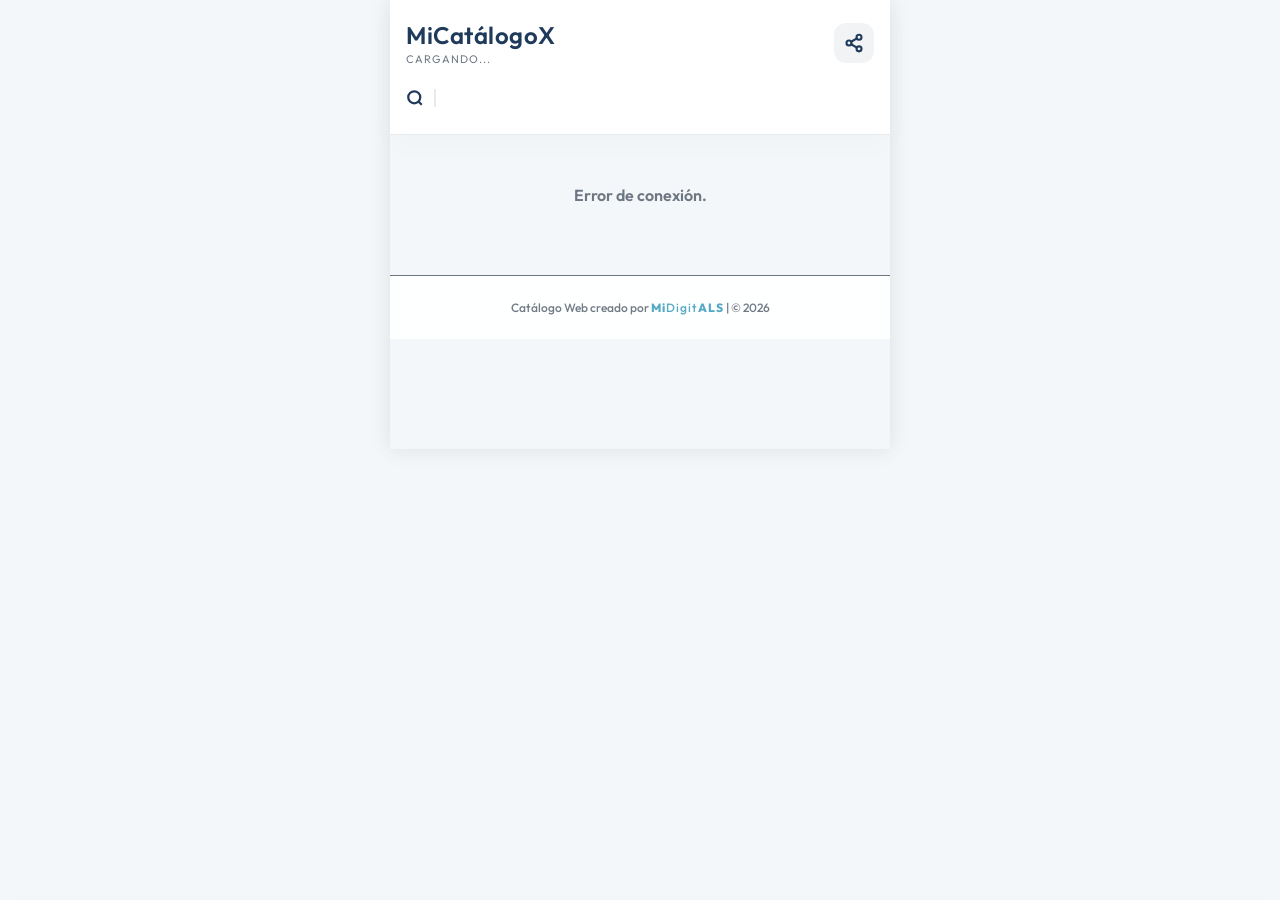
==== commit 71544b02: "update" ====
--- a/ElSeptimoAnillo/index.html
+++ b/ElSeptimoAnillo/index.html
@@ -351,7 +351,7 @@
     <footer>Catálogo Web creado por <span onclick="document.getElementById('promoModal').classList.add('show')" class="footer-link"><span class="font-bold">Mi</span>Digit<span class="font-bold text-promo">ALS</span></span> | © 2026</footer>
 
     <!-- === LÓGICA MAESTRA === -->
-    <script src="../assets/js/main.js?v=1.04"></script>
+    <script src="../assets/js/main.js?v=1.15"></script>
 </body>
 
-</html>+</html>
--- a/assets/css/styles.css
+++ b/assets/css/styles.css
@@ -1,32 +1,34 @@
 /* === VARIABLES Y DISEÑO GLOBAL === */
 :root {
-    /* Colores de Fondo y Estructura */
+    /* Colores de Fondo y Estructura (Controlados por Sheets o manual) */
     --bg-body: #F4F7F9;         
     --bg-card: #FFFFFF;
     --bg-panel: rgba(255, 255, 255, 0.95);
-    --bg-light: #F1F5F9;        /* Reemplaza #f1f5f9 (botones secundarios y elementos neutros) */
-    --bg-hover: #F8FAFc;        /* Reemplaza #f8fafc (fondos de inputs e imágenes) */
-
-    /* Colores Principales y sus equivalentes RGB para opacidades */
+
+    /* 🧠 TINTADO AUTOMÁTICO (Se calculan solos según el primario y acento) */
+    --bg-light: rgba(var(--primary-rgb), 0.06);     /* Botones neutros tintados */
+    --bg-hover: rgba(var(--primary-rgb), 0.02);     /* Hover de inputs tintados */
+    --border-color: rgba(var(--primary-rgb), 0.1);  /* Bordes sutiles tintados */
+    --accent-light: rgba(var(--accent-rgb), 0.08);  /* Tarjeta seleccionada tintada */
+
+    /* Colores Principales (Inyectados por el JS) */
     --primary: #1F3A5A;         
-    --primary-rgb: 31, 58, 90;  /* Para sombras basadas en el color primario */
-
+    --primary-rgb: 31, 58, 90;  
     --accent: #E98C30;          
-    --accent-rgb: 233, 140, 48; /* Para sombras y efectos de realce */
-    --accent-light: #FDF3E9;    
-
+    --accent-rgb: 233, 140, 48; 
+
+    /* Colores de Publicidad */
     --promo-color: #56A9C5;    
-    --promo-light: #D0ECF4;     /* Reemplaza #E2F3F8 (degradados del icono) */
+    --promo-light: #D0ECF4;     
 
     /* Tipografía y Textos */
     --text-dark: #122133;       
-    --text-dark-rgb: 18, 33, 51;/* Para fondos oscuros translúcidos (modales) */
-    --text-muted: #7E93A8;      
-
-    /* Bordes, Estados y Alertas */
-    --border-color: #E2E8F0;
+    --text-dark-rgb: 18, 33, 51;
+    --text-muted: rgba(var(--text-dark-rgb), 0.6); /* El texto secundario se aclara solo según el color principal */
+
+    /* Alertas */
     --danger: #ef4444;
-    --danger-light: #fee2e2;    /* Reemplaza #fee2e2 */
+    --danger-light: rgba(239, 68, 68, 0.1);
     --success: #10b981;
 
     --font-main: 'Outfit', sans-serif;
@@ -350,6 +352,7 @@
     line-height: 1.2;
     margin-bottom: 6px;
     color: var(--primary);
+    white-space: pre-line; /* <--- Agrega esto */
 }
 
 .card-desc {
@@ -587,7 +590,7 @@
 }
 
 .fab-visibility {
-    background-color: var(--bg-light);
+    background: color-mix(in srgb, var(--bg-card) 50%, transparent);
     color: var(--primary);
     transition: transform 0.2s ease;
     display: flex;
@@ -650,7 +653,7 @@
     min-height: 0;
     overflow-y: auto;
     padding-right: 5px;
-    padding-bottom: 150px;
+    padding-bottom: 20px; /* <--- Cambiar de 150px a 20px */
     margin-top: 10px;
 }
 
@@ -662,7 +665,15 @@
     position: absolute;
     top: 18px;
     right: 20px;
-    background: var(--bg-light);
+    /* Usamos color-mix para darle 50% de transparencia exacta al HEX de la tarjeta */
+    .close-btn {
+    position: absolute;
+    top: 18px;
+    right: 20px;
+    /* Usamos color-mix para darle 50% de transparencia exacta al HEX de la tarjeta */
+    background: color-mix(in srgb, var(--bg-card) 50%, transparent);
+    backdrop-filter: blur(4px); /* Agregamos un ligero efecto cristal muy elegante */
+    -webkit-backdrop-filter: blur(4px);
     border: 1px solid var(--primary);
     border-radius: 50%;
     width: 36px;
@@ -677,7 +688,26 @@
 }
 
 .close-btn:hover {
-    background: var(--border-color);
+    background: var(--bg-card); /* Al pasar el dedo o mouse, se vuelve 100% sólido */
+    transform: scale(1.05);
+}
+    backdrop-filter: blur(4px); /* Agregamos un ligero efecto cristal muy elegante */
+    -webkit-backdrop-filter: blur(4px);
+    border: 2px solid var(--primary);
+    border-radius: 50%;
+    width: 36px;
+    height: 36px;
+    color: var(--primary);
+    display: flex;
+    align-items: center;
+    justify-content: center;
+    cursor: pointer;
+    z-index: 10;
+    transition: all 0.2s ease;
+}
+
+.close-btn:hover {
+    background: var(--bg-card); /* Al pasar el dedo o mouse, se vuelve 100% sólido */
     transform: scale(1.05);
 }
 
@@ -719,7 +749,7 @@
     background-color: var(--bg-hover);
     border-radius: 18px;
     margin-bottom: 20px;
-    border: 2px solid var(--text-muted);
+    border: 2px solid var(--primary);
 }
 
 .detail-title {
@@ -728,6 +758,7 @@
     margin-bottom: 6px;
     color: var(--primary);
     line-height: 1.2;
+    white-space: pre-line; /* <--- Agrega esto */
 }
 
 .detail-price {
@@ -800,9 +831,10 @@
 
 .ticket-name {
     font-weight: 700;
-    font-size: 14px;
+    font-size: 16px;
     margin-bottom: 4px;
     color: var(--primary);
+    white-space: pre-line; /* <--- Agrega esto */
 }
 
 .ticket-unit-price {
@@ -897,7 +929,7 @@
 .admin-input-group {
     background: var(--bg-hover);
     border: 1px solid var(--border-color);
-    border-radius: 14px;
+    border-radius: 0.5rem;
     padding: 10px 14px;
     display: flex;
     flex-direction: column;
@@ -1139,7 +1171,7 @@
 .qr-desc { color: var(--text-muted); font-size: 14px; margin-top: 5px; font-weight: 600; }
 
 /* Tarjeta Promo y Footer */
-.badge-promo { position: static; background: var(--promo-color); width: 95%; letter-spacing: 1px; }
+.badge-promo { position: static; background: var(--promo-color); letter-spacing: 1px; }
 .promo-subtitle { font-size: 16px; color: var(--primary); font-weight: 700; margin: 16px 0; }
 .promo-footer { margin-top: auto; padding-top: 20px; border-top: 1px dashed var(--border-color); text-align: center; }
 .promo-footer-text { font-size: 16px; color: var(--promo-color); font-weight: 400; margin-bottom: 12px; line-height: 1.2; }
@@ -1159,7 +1191,7 @@
 .btn-add-cat { border-radius: 12px; height: 40px; width: 45px; flex-shrink: 0; font-size: 32px; font-weight: 400; line-height: 1; padding-bottom: 2px; }
 
 .cat-list { display: flex; flex-direction: column; gap: 10px; padding-bottom: 20px; }
-.cat-list-item { display: flex; justify-content: space-between; align-items: center; background: var(--bg-light); padding: 10px 15px; border-radius: 14px; }
+.cat-list-item { display: flex; justify-content: space-between; align-items: center; background: var(--bg-light); padding: 10px 15px; border-radius: 0.5rem; }
 .cat-list-name { font-weight: 600; color: var(--primary); }
 .cat-list-actions { display: flex; gap: 10px; }
 .btn-text-edit { background: none; border: none; color: var(--primary); font-weight: 700; cursor: pointer; font-size: 12px; }
@@ -1212,7 +1244,7 @@
 .ticket-stepper {
     display: flex;
     width: 25%;
-    height: 30px;
+    /*height: 30px;*/
     background: var(--primary);
     border-radius: 50px;
     align-items: center;
